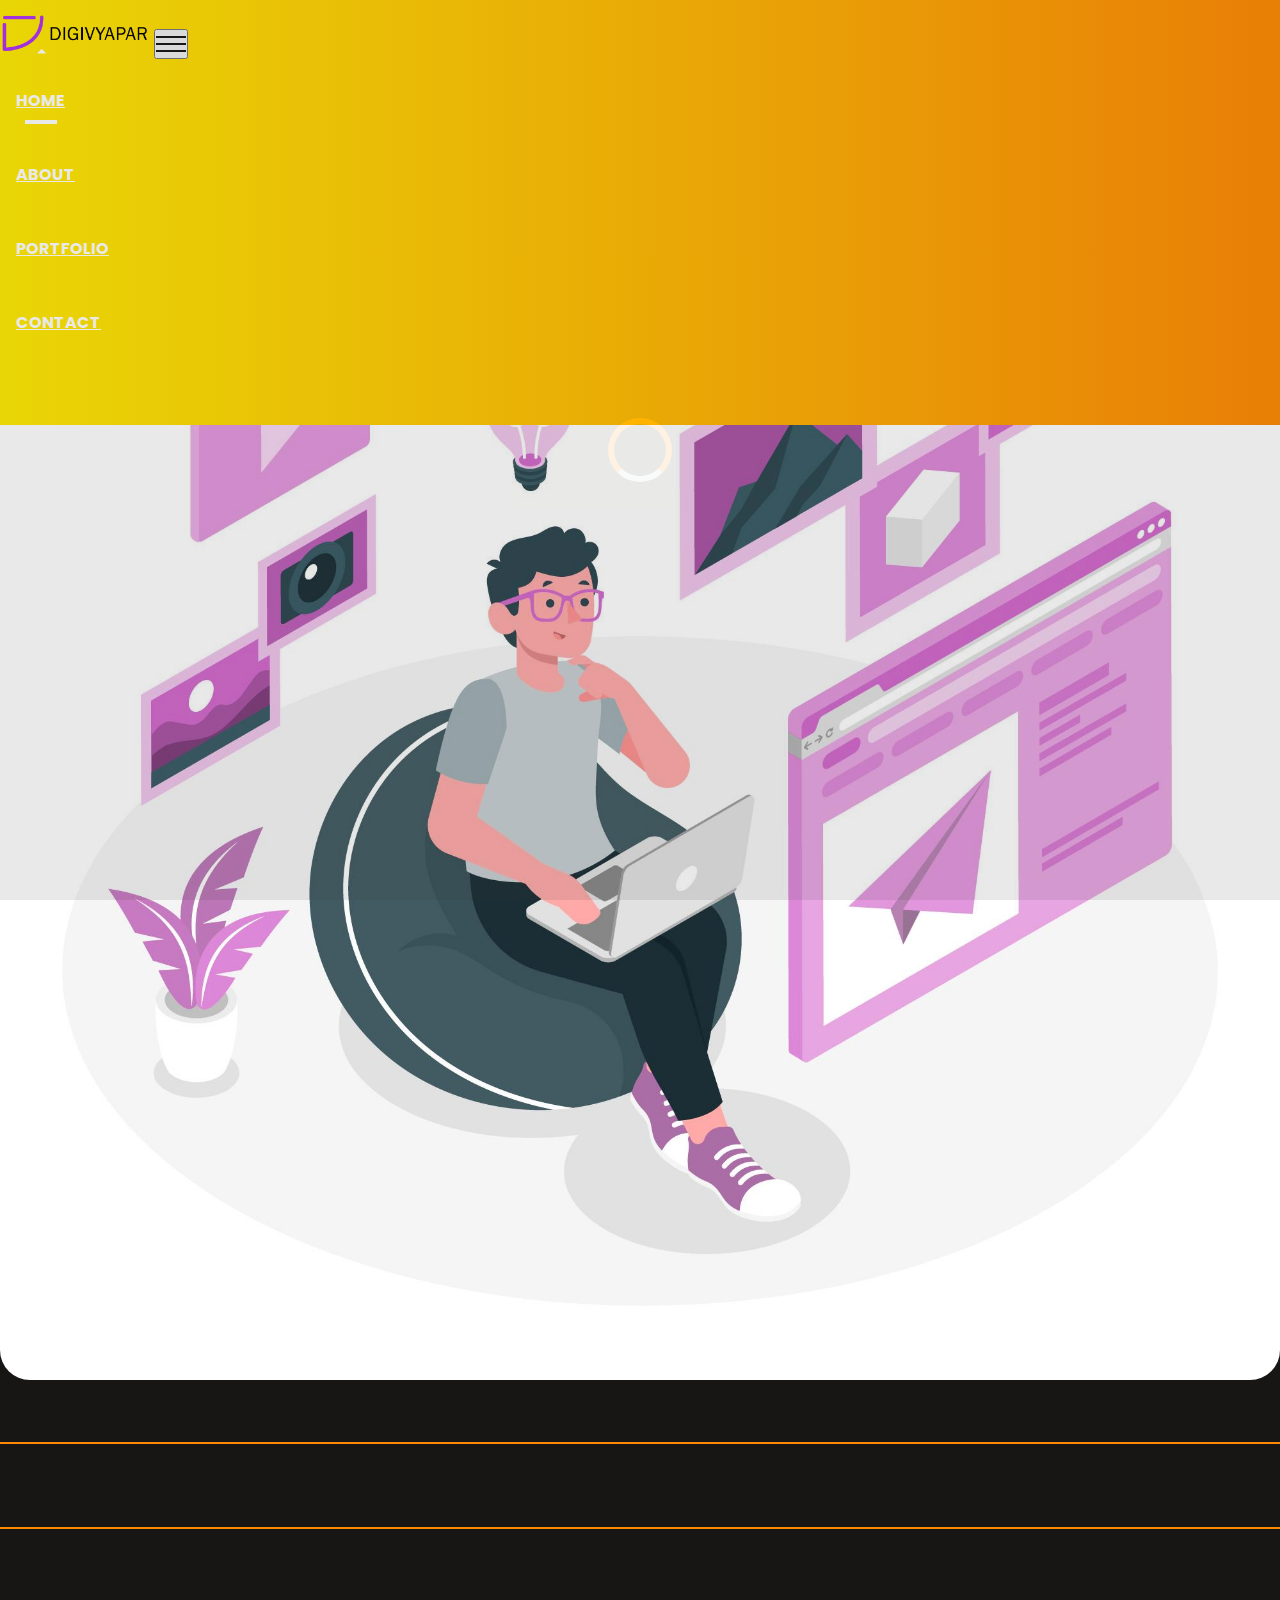
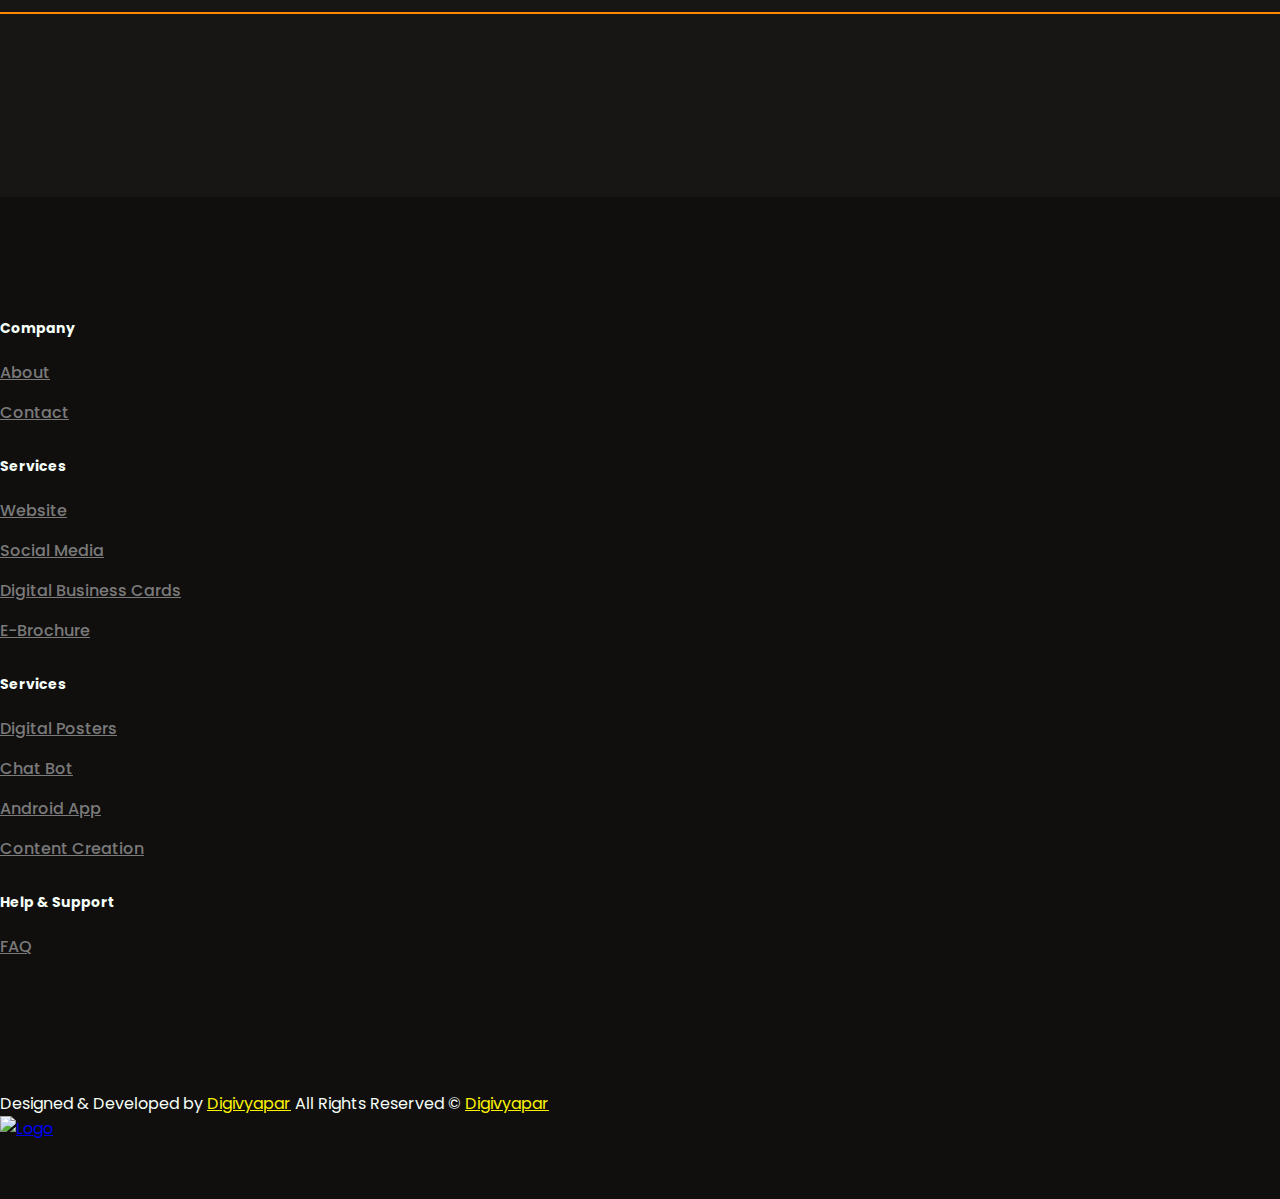
==== faq.html @ 37163faf "updated the sidebar with logos" ====
<!DOCTYPE html>
<html lang="en">
  <head>
    <!--====== Required meta tags ======-->
    <meta charset="utf-8" />
    <meta http-equiv="x-ua-compatible" content="ie=edge" />
    <meta name="description" content="" />
    <meta
      name="viewport"
      content="width=device-width, initial-scale=1, shrink-to-fit=no"
    />

    <!--====== Title ======-->
    <title>Digivyapar-FAQ</title>

    <!--====== Favicon Icon ======-->
    <link
      rel="shortcut icon"
      href="assets/images/favicon_1.png" 
      type="image/png"
    />
    <script
      src="https://kit.fontawesome.com/7c5c092daa.js"
      crossorigin="anonymous"
    ></script>

    <!--====== Bootstrap css ======-->
    <link rel="stylesheet" href="assets/css/bootstrap.min.css" />

    <!--====== Line Icons css ======-->
    <link rel="stylesheet" href="assets/css/LineIcons.css" />

    <!--====== Magnific Popup css ======-->
    <link rel="stylesheet" href="assets/css/magnific-popup.css" />

    <!--====== Slick css ======-->
    <link rel="stylesheet" href="assets/css/slick.css" />

    <!--====== Animate css ======-->
    <link rel="stylesheet" href="assets/css/animate.css" />

    <!--====== Default css ======-->
    <link rel="stylesheet" href="assets/css/default.css" />

    <!--====== Style css ======-->
    <link rel="stylesheet" href="assets/css/style.css" />

    <link rel="stylesheet" href="index.html">
  </head>

<body>
  <!--====== PRELOADER PART START ======-->
  <div class="preloader">
    <div class="loader">
      <div class="ytp-spinner">
        <div class="ytp-spinner-container">
          <div class="ytp-spinner-rotator">
            <div class="ytp-spinner-left">
              <div class="ytp-spinner-circle"></div>
            </div>
            <div class="ytp-spinner-right">
              <div class="ytp-spinner-circle"></div>
            </div>
          </div>
        </div>
      </div>
    </div>
  </div>
  <!--====== PRELOADER PART ENDS ======-->
  <!--====== NAVBAR PART START ======-->
  <section class="header-area">
    <div class="navbar-area">
      <div class="container">
        <div class="row">
          <div class="col-lg-12">
            <nav class="navbar navbar-expand-lg">
              <a class="navbar-brand" href="#">
                <img src="assets/images/logo_2.png" alt="Logo" />
              </a>
              <button
                class="navbar-toggler"
                type="button"
                data-toggle="collapse"
                data-target="#navbarEight"
                aria-controls="navbarEight"
                aria-expanded="false"
                aria-label="Toggle navigation"
              >
                <span class="toggler-icon"></span>
                <span class="toggler-icon"></span>
                <span class="toggler-icon"></span>
              </button>
              <div
                class="collapse navbar-collapse sub-menu-bar"
                id="navbarEight"
              >
                <ul class="navbar-nav ml-auto">
                  <li class="nav-item active">
                    <a class="page-scroll" href="#home">HOME</a>
                  </li>
                  <li class="nav-item">
                    <a class="page-scroll" href="#about">ABOUT</a>
                  </li>
                  <li class="nav-item">
                    <a class="page-scroll" href="#portfolio">PORTFOLIO</a>
                  </li>
                  <!--li class="nav-item">
                    <a class="page-scroll" href="#testimonial">CLIENTS</a>
                  </li-->
                  <li class="nav-item">
                    <a class="page-scroll" href="#contact">CONTACT</a>
                  </li>
                </ul>
              </div>
              <div class="navbar-btn d-none mt-15 d-lg-inline-block">
                <a class="menu-bar" href="#side-menu-right"
                  ><i class="lni-menu"></i
                ></a>
              </div>
            </nav>
            <!-- navbar -->
          </div>
        </div>
        <!-- row -->
      </div>
      <!-- container -->
    </div>

    <!--====== SAIDEBAR PART START ======-->
<div class="sidebar-right">
  <div class="sidebar-close">
    <a class="close" href="#close"><i class="lni-close"></i></a>
  </div>
  <div class="sidebar-content">
    <div class="sidebar-logo text-center">
      <a href="#"><img src="assets/images/logo_2.png" alt="Logo" /></a>
    </div>
    <!-- logo -->
    <div class="sidebar-menu">
      <ul>
        <li><a href="index.html">ABOUT</a></li>
        <li><a href="index.html">SERVICES</a></li>
        <li><a href="index.html">RESOURCES</a></li>
        <li><a href="index.html">CONTACT</a></li>
      </ul>
    </div>
    <!-- menu -->
    <div
      class="
        sidebar-social
        d-flex
        align-items-center
        justify-content-center
      ">
      <!--span>FOLLOW US</span-->
      <ul>
        <li>
  <a href="#https://twitter.com/digivyapar"><i class="lni-twitter-original"></i></a>
</li>
<li>
  <a href="#https://www.facebook.com/DigiVyapar-107279891596700"><i class="lni-facebook-filled"></i></a>
</li>
<li>
  <a href="https://www.linkedin.com/company/digivyapar"><i class="lni-linkedin-original"></i></a>
</li>
<li>
  <a href="https://www.instagram.com/digi_vyapar/"><i class="lni-instagram-original"></i
  ></a>
</li>
      </ul>
    </div>
    <!-- sidebar social -->
  </div>
  <!-- content -->
</div>
<div class="overlay-right"></div>
<!--====== SAIDEBAR PART ENDS ======-->

<section id="about" class="about-area">
  <div class="container">
    <div class="row justify-content-center">
      <div class="col-xl-6 col-lg-8">
        <div
          class="about-image text-center wow fadeInUp"
          data-wow-duration="1.5s"
          data-wow-offset="100"
        >
          <img
            class="vector"
            src="assets/images/faq_img.jpg"
            alt="services"
          />
        </div>
        <div class="section-title text-center mt-30 pb-40">
          <!--h4
            class="title wow fadeInUp"
            data-wow-duration="1.5s"
            data-wow-delay="0.6s"
          >
            The future of designing starts here
          </h4>
          <p
            class="text wow fadeInUp"
            data-wow-duration="1.5s"
            data-wow-delay="1s"
          >
            An open platform for presentations and content collaboration.
            Sign up to get early access.
          </p-->
          
          <h4 class="title wow fadeInUp"
              data-wow-duration="1.5s"
              data-wow-delay="0.6s">
              FAQ
          </h4>
          <hr class="hrline">
          <p class="text wow fadeInUp"
            data-wow-duration="1.5s"
            data-wow-delay="1s">
            <b >Do you provide an all-in-one plan that includes the website, social media, business card, everything?</b> 
            <br>Yes, we provide a package that’s an exclusive combination of all our services. We also customise the package according to the client requirements.</p>
            <hr class="hrline">
            <p class="text wow fadeInUp"
            data-wow-duration="1.5s"
            data-wow-delay="1s"> 
            <b>Do you also provide Domain & Hosting?</b> <br>Yes, we do provide domain and hosting. It is optional for the clients. You get the choice whether to have it in the package or purchase it otherwise.
          </p>
            <hr class="hrline">
            <p class="text wow fadeInUp"
            data-wow-duration="1.5s"
            data-wow-delay="1s">
            <b>Is the social media workshop complimentary if we purchase the all-in-one plan?</b> <br>As a symbol of continuous growth, we interest you with free digital marketing and social media workshop if you buy the all-in-one package.
          </p>
        </div>
        <!-- section title -->
      </div>
    </div>
  </div>
  <!-- container -->
</section>

<!--====== FOOTER FOUR PART START ======-->
<footer id="footer" class="footer-area">
  <div class="footer-widget">
    <div class="container">
      <div class="row">
        <div class="col-lg-3 col-sm-6">
          <div class="footer-link">
            <h6 class="footer-title">Company</h6>
            <ul>
              <li><a href="#about">About</a></li>
              <li><a href="#contact">Contact</a></li>
            </ul>
          </div>
          <!-- footer link -->
        </div>
        <div class="col-lg-3 col-sm-6">
          <div class="footer-link">
            <h6 class="footer-title">Services</h6>
            <ul>
              <li><a href="service.html">Website</a></li>
                  <li><a href="service.html">Social Media</a></li>
                  <li><a href="service.html">Digital Business Cards</a></li>
                  <li><a href="service.html">E-Brochure</a></li>
            </ul>
          </div>
          <!-- footer link -->
        </div>
        <div class="col-lg-3 col-sm-6">
          <div class="footer-link">
            <h6 class="footer-title">Services</h6>
            <ul>
              <li><a href="service.html">Digital Posters</a></li>
              <li><a href="service.html">Chat Bot</a></li>
              <li><a href="service.html">Android App</a></li>
              <li><a href="service.html">Content Creation</a></li>
            </ul>
          </div>
          <!-- footer link -->
        </div>
        <div class="col-lg-3 col-sm-6">
          <div class="footer-link">
            <h6 class="footer-title">Help & Support</h6>
            <ul>
              <!--li><a href="#">Support Center</a></li-->
              <li><a href="faq.html">FAQ</a></li>
            </ul>
          </div>
          <!-- footer link -->
        </div>
      </div>
      <!-- row -->
    </div>
    <!-- container -->
  </div>
  <!-- footer widget -->
  <div class="footer-copyright">
    <div class="container">
      <div class="row align-items-center">
        <div class="col-lg-5">
          <div class="copyright text-center text-lg-left mt-10">
            <p class="text">
              Designed & Developed by
              <a
                style="color: #fcf300"
                rel="nofollow"
                href="https://digivyapar.online"
              >
                Digivyapar
              </a>
              All Rights Reserved &#169;
              <a
                style="color: #fcf300"
                rel="nofollow"
                href="https://digivyapar.online"
                >Digivyapar</a
              >
            </p>
          </div>
          <!--  copyright -->
        </div>
        <div class="col-lg-2">
          <div class="footer-logo text-center mt-10">
            <a href="index.html">
              <img src="assets/images/favicon_1.png"  height="70px" alt="Logo"/>
            </a>
          </div>
          <!-- footer logo -->
        </div>
        <div class="col-lg-5">
          <ul class="social text-center text-lg-right mt-10">
            <li>
              <a href="https://facebook.com/uideckHQ"><i class="lni-facebook-filled"></i
              ></a>
            </li>
            <li>
              <a href="https://twitter.com/digivyapar"><i class="lni-twitter-original"></i
              ></a>
            </li>
            <li>
              <a href="https://instagram.com/uideckHQ"><i class="lni-instagram-original"></i
              ></a>
            </li>
            <li>
              <a href="https://www.linkedin.com/company/digivyapar"><i class="lni-linkedin-original"></i
                ></a>
            </li>
            <!--li>
              <a href=""><i class="lni lni-pinterest"></i></a>
            </li>
            <li>
              <a href=""><i class="lni lni-reddit"></i></a>
            </li-->
          </ul>
          <!-- social -->
        </div>
      </div>
      <!-- row -->
    </div>
    <!-- container -->
  </div>
  <!-- footer copyright -->
</footer>
<!--====== FOOTER FOUR PART ENDS ======-->
<!--====== BACK TOP TOP PART START ======-->
<a href="#" class="back-to-top"><i class="lni-chevron-up"></i></a>
<!--====== BACK TOP TOP PART ENDS ======-->
<!--====== PART START ======-->
<!--====== PART ENDS ======-->
<!--====== jquery js ======-->
<script src="assets/js/vendor/modernizr-3.6.0.min.js"></script>
<script src="assets/js/vendor/jquery-1.12.4.min.js"></script>
<!--====== Bootstrap js ======-->
<script src="assets/js/bootstrap.min.js"></script>
<script src="assets/js/popper.min.js"></script>
<!--====== Slick js ======-->
<script src="assets/js/slick.min.js"></script>
<!--====== Isotope js ======-->
<script src="assets/js/isotope.pkgd.min.js"></script>
<!--====== Images Loaded js ======-->
<script src="assets/js/imagesloaded.pkgd.min.js"></script>
<!--====== Magnific Popup js ======-->
<script src="assets/js/jquery.magnific-popup.min.js"></script>
<!--====== Scrolling js ======-->
<script src="assets/js/scrolling-nav.js"></script>
<script src="assets/js/jquery.easing.min.js"></script>
<!--====== wow js ======-->
<script src="assets/js/wow.min.js"></script>
<!--====== Main js ======-->
<script src="assets/js/main.js"></script>
</body>
</html>
---- assets/css/style.css ----
/*-----------------------------------------------------------------------------------

    CSS INDEX
    ===================

    01. Theme default CSS
	02. Header
    03. Hero
	04. Footer

-----------------------------------------------------------------------------------*/
/*===========================
      1. COMMON css 
===========================*/
@import url("https://fonts.googleapis.com/css?family=Poppins:300,400,500,600,700,800");
body {
  font-family: "Poppins", sans-serif;
  font-weight: normal;
  font-style: normal;
  color: #f6fff8;
  overflow-x: hidden;
}

* {
  margin: 0;
  padding: 0;
  -webkit-box-sizing: border-box;
  -moz-box-sizing: border-box;
  box-sizing: border-box;
}

img {
  max-width: 100%;
}

a:focus,
input:focus,
textarea:focus,
button:focus {
  text-decoration: none;
  outline: none;
}

a:focus,
a:hover {
  text-decoration: none;
}

i,
span,
a {
  display: inline-block;
}

h1,
h2,
h3,
h4,
h5,
h6 {
  font-family: "Poppins", sans-serif;
  font-weight: 600;
  color: #121212;
  margin: 0px;
}

h1 {
  font-size: 48px;
}

h2 {
  font-size: 36px;
}

h3 {
  font-size: 28px;
}

h4 {
  font-size: 22px;
  color: #f6fff8;
}

h5 {
  font-size: 18px;
}

h6 {
  font-size: 16px;
}

ul,
ol {
  margin: 0px;
  padding: 0px;
  list-style-type: none;
}

p {
  font-size: 16px;
  font-weight: 400;
  line-height: 24px;
  color: #f6fff8;
  margin: 0px;
}

.bg_cover {
  background-position: center center;
  background-size: cover;
  background-repeat: no-repeat;
  width: 100%;
  height: 100%;
}

.vector {
  border-radius: 30px;
}

/*==== Section Title =====*/
.section-title .title {
  font-size: 44px;
  font-weight: 500;
  color: #f6fff8;
  line-height: 55px;
}
@media (max-width: 767px) {
  .section-title .title {
    font-size: 30px;
    line-height: 35px;
  }
}
.section-title .text {
  font-size: 16px;
  line-height: 24px;
  color: #6c6c6c;
  margin-top: 24px;
}

/*===== All Preloader Style =====*/
.preloader {
  /* Body Overlay */
  position: fixed;
  top: 0;
  left: 0;
  display: table;
  height: 100%;
  width: 100%;
  /* Change Background Color */
  background: #3b3534;
  z-index: 99999;
}
.preloader .loader {
  display: table-cell;
  vertical-align: middle;
  text-align: center;
}
.preloader .loader .ytp-spinner {
  position: absolute;
  left: 50%;
  top: 50%;
  width: 64px;
  margin-left: -32px;
  z-index: 18;
  pointer-events: none;
}
.preloader .loader .ytp-spinner .ytp-spinner-container {
  pointer-events: none;
  position: absolute;
  width: 100%;
  padding-bottom: 100%;
  top: 50%;
  left: 50%;
  margin-top: -50%;
  margin-left: -50%;
  -webkit-animation: ytp-spinner-linspin 1568.23529647ms linear infinite;
  -moz-animation: ytp-spinner-linspin 1568.23529647ms linear infinite;
  -o-animation: ytp-spinner-linspin 1568.23529647ms linear infinite;
  animation: ytp-spinner-linspin 1568.23529647ms linear infinite;
}
.preloader .loader .ytp-spinner .ytp-spinner-container .ytp-spinner-rotator {
  position: absolute;
  width: 100%;
  height: 100%;
  -webkit-animation: ytp-spinner-easespin 5332ms cubic-bezier(0.4, 0, 0.2, 1)
    infinite both;
  -moz-animation: ytp-spinner-easespin 5332ms cubic-bezier(0.4, 0, 0.2, 1)
    infinite both;
  -o-animation: ytp-spinner-easespin 5332ms cubic-bezier(0.4, 0, 0.2, 1)
    infinite both;
  animation: ytp-spinner-easespin 5332ms cubic-bezier(0.4, 0, 0.2, 1) infinite
    both;
}
.preloader
  .loader
  .ytp-spinner
  .ytp-spinner-container
  .ytp-spinner-rotator
  .ytp-spinner-left {
  position: absolute;
  top: 0;
  left: 0;
  bottom: 0;
  overflow: hidden;
  right: 50%;
}
.preloader
  .loader
  .ytp-spinner
  .ytp-spinner-container
  .ytp-spinner-rotator
  .ytp-spinner-right {
  position: absolute;
  top: 0;
  right: 0;
  bottom: 0;
  overflow: hidden;
  left: 50%;
}
.preloader .loader .ytp-spinner-circle {
  box-sizing: border-box;
  position: absolute;
  width: 200%;
  height: 100%;
  border-style: solid;
  /* Spinner Color */
  border-color: #ff8800 #ff8800 #cbced1;
  border-radius: 50%;
  border-width: 6px;
}
.preloader .loader .ytp-spinner-left .ytp-spinner-circle {
  left: 0;
  right: -100%;
  border-right-color: #cbced1;
  -webkit-animation: ytp-spinner-left-spin 1333ms cubic-bezier(0.4, 0, 0.2, 1)
    infinite both;
  -moz-animation: ytp-spinner-left-spin 1333ms cubic-bezier(0.4, 0, 0.2, 1)
    infinite both;
  -o-animation: ytp-spinner-left-spin 1333ms cubic-bezier(0.4, 0, 0.2, 1)
    infinite both;
  animation: ytp-spinner-left-spin 1333ms cubic-bezier(0.4, 0, 0.2, 1) infinite
    both;
}
.preloader .loader .ytp-spinner-right .ytp-spinner-circle {
  left: -100%;
  right: 0;
  border-left-color: #cbced1;
  -webkit-animation: ytp-right-spin 1333ms cubic-bezier(0.4, 0, 0.2, 1) infinite
    both;
  -moz-animation: ytp-right-spin 1333ms cubic-bezier(0.4, 0, 0.2, 1) infinite
    both;
  -o-animation: ytp-right-spin 1333ms cubic-bezier(0.4, 0, 0.2, 1) infinite both;
  animation: ytp-right-spin 1333ms cubic-bezier(0.4, 0, 0.2, 1) infinite both;
}

/* Preloader Animations */
@-webkit-keyframes ytp-spinner-linspin {
  to {
    -webkit-transform: rotate(360deg);
    -moz-transform: rotate(360deg);
    -ms-transform: rotate(360deg);
    -o-transform: rotate(360deg);
    transform: rotate(360deg);
  }
}
@keyframes ytp-spinner-linspin {
  to {
    -webkit-transform: rotate(360deg);
    -moz-transform: rotate(360deg);
    -ms-transform: rotate(360deg);
    -o-transform: rotate(360deg);
    transform: rotate(360deg);
  }
}
@-webkit-keyframes ytp-spinner-easespin {
  12.5% {
    -webkit-transform: rotate(135deg);
    -moz-transform: rotate(135deg);
    -ms-transform: rotate(135deg);
    -o-transform: rotate(135deg);
    transform: rotate(135deg);
  }
  25% {
    -webkit-transform: rotate(270deg);
    -moz-transform: rotate(270deg);
    -ms-transform: rotate(270deg);
    -o-transform: rotate(270deg);
    transform: rotate(270deg);
  }
  37.5% {
    -webkit-transform: rotate(405deg);
    -moz-transform: rotate(405deg);
    -ms-transform: rotate(405deg);
    -o-transform: rotate(405deg);
    transform: rotate(405deg);
  }
  50% {
    -webkit-transform: rotate(540deg);
    -moz-transform: rotate(540deg);
    -ms-transform: rotate(540deg);
    -o-transform: rotate(540deg);
    transform: rotate(540deg);
  }
  62.5% {
    -webkit-transform: rotate(675deg);
    -moz-transform: rotate(675deg);
    -ms-transform: rotate(675deg);
    -o-transform: rotate(675deg);
    transform: rotate(675deg);
  }
  75% {
    -webkit-transform: rotate(810deg);
    -moz-transform: rotate(810deg);
    -ms-transform: rotate(810deg);
    -o-transform: rotate(810deg);
    transform: rotate(810deg);
  }
  87.5% {
    -webkit-transform: rotate(945deg);
    -moz-transform: rotate(945deg);
    -ms-transform: rotate(945deg);
    -o-transform: rotate(945deg);
    transform: rotate(945deg);
  }
  to {
    -webkit-transform: rotate(1080deg);
    -moz-transform: rotate(1080deg);
    -ms-transform: rotate(1080deg);
    -o-transform: rotate(1080deg);
    transform: rotate(1080deg);
  }
}
@keyframes ytp-spinner-easespin {
  12.5% {
    -webkit-transform: rotate(135deg);
    -moz-transform: rotate(135deg);
    -ms-transform: rotate(135deg);
    -o-transform: rotate(135deg);
    transform: rotate(135deg);
  }
  25% {
    -webkit-transform: rotate(270deg);
    -moz-transform: rotate(270deg);
    -ms-transform: rotate(270deg);
    -o-transform: rotate(270deg);
    transform: rotate(270deg);
  }
  37.5% {
    -webkit-transform: rotate(405deg);
    -moz-transform: rotate(405deg);
    -ms-transform: rotate(405deg);
    -o-transform: rotate(405deg);
    transform: rotate(405deg);
  }
  50% {
    -webkit-transform: rotate(540deg);
    -moz-transform: rotate(540deg);
    -ms-transform: rotate(540deg);
    -o-transform: rotate(540deg);
    transform: rotate(540deg);
  }
  62.5% {
    -webkit-transform: rotate(675deg);
    -moz-transform: rotate(675deg);
    -ms-transform: rotate(675deg);
    -o-transform: rotate(675deg);
    transform: rotate(675deg);
  }
  75% {
    -webkit-transform: rotate(810deg);
    -moz-transform: rotate(810deg);
    -ms-transform: rotate(810deg);
    -o-transform: rotate(810deg);
    transform: rotate(810deg);
  }
  87.5% {
    -webkit-transform: rotate(945deg);
    -moz-transform: rotate(945deg);
    -ms-transform: rotate(945deg);
    -o-transform: rotate(945deg);
    transform: rotate(945deg);
  }
  to {
    -webkit-transform: rotate(1080deg);
    -moz-transform: rotate(1080deg);
    -ms-transform: rotate(1080deg);
    -o-transform: rotate(1080deg);
    transform: rotate(1080deg);
  }
}
@-webkit-keyframes ytp-spinner-left-spin {
  0% {
    -webkit-transform: rotate(130deg);
    -moz-transform: rotate(130deg);
    -ms-transform: rotate(130deg);
    -o-transform: rotate(130deg);
    transform: rotate(130deg);
  }
  50% {
    -webkit-transform: rotate(-5deg);
    -moz-transform: rotate(-5deg);
    -ms-transform: rotate(-5deg);
    -o-transform: rotate(-5deg);
    transform: rotate(-5deg);
  }
  to {
    -webkit-transform: rotate(130deg);
    -moz-transform: rotate(130deg);
    -ms-transform: rotate(130deg);
    -o-transform: rotate(130deg);
    transform: rotate(130deg);
  }
}
@keyframes ytp-spinner-left-spin {
  0% {
    -webkit-transform: rotate(130deg);
    -moz-transform: rotate(130deg);
    -ms-transform: rotate(130deg);
    -o-transform: rotate(130deg);
    transform: rotate(130deg);
  }
  50% {
    -webkit-transform: rotate(-5deg);
    -moz-transform: rotate(-5deg);
    -ms-transform: rotate(-5deg);
    -o-transform: rotate(-5deg);
    transform: rotate(-5deg);
  }
  to {
    -webkit-transform: rotate(130deg);
    -moz-transform: rotate(130deg);
    -ms-transform: rotate(130deg);
    -o-transform: rotate(130deg);
    transform: rotate(130deg);
  }
}
@-webkit-keyframes ytp-right-spin {
  0% {
    -webkit-transform: rotate(-130deg);
    -moz-transform: rotate(-130deg);
    -ms-transform: rotate(-130deg);
    -o-transform: rotate(-130deg);
    transform: rotate(-130deg);
  }
  50% {
    -webkit-transform: rotate(5deg);
    -moz-transform: rotate(5deg);
    -ms-transform: rotate(5deg);
    -o-transform: rotate(5deg);
    transform: rotate(5deg);
  }
  to {
    -webkit-transform: rotate(-130deg);
    -moz-transform: rotate(-130deg);
    -ms-transform: rotate(-130deg);
    -o-transform: rotate(-130deg);
    transform: rotate(-130deg);
  }
}
@keyframes ytp-right-spin {
  0% {
    -webkit-transform: rotate(-130deg);
    -moz-transform: rotate(-130deg);
    -ms-transform: rotate(-130deg);
    -o-transform: rotate(-130deg);
    transform: rotate(-130deg);
  }
  50% {
    -webkit-transform: rotate(5deg);
    -moz-transform: rotate(5deg);
    -ms-transform: rotate(5deg);
    -o-transform: rotate(5deg);
    transform: rotate(5deg);
  }
  to {
    -webkit-transform: rotate(-130deg);
    -moz-transform: rotate(-130deg);
    -ms-transform: rotate(-130deg);
    -o-transform: rotate(-130deg);
    transform: rotate(-130deg);
  }
}
/*===========================
       2.BUTTON css 
===========================*/
.main-btn {
  display: inline-block;
  font-weight: 700;
  text-align: center;
  white-space: nowrap;
  vertical-align: middle;
  -webkit-user-select: none;
  -moz-user-select: none;
  -ms-user-select: none;
  user-select: none;
  border: 2px solid transparent;
  padding: 0 32px;
  font-size: 16px;
  line-height: 46px;
  color: #666;
  cursor: pointer;
  z-index: 5;
  -webkit-transition: all 0.4s ease-out 0s;
  -moz-transition: all 0.4s ease-out 0s;
  -ms-transition: all 0.4s ease-out 0s;
  -o-transition: all 0.4s ease-out 0s;
  transition: all 0.4s ease-out 0s;
  position: relative;
  text-transform: uppercase;
}
@media (max-width: 767px) {
  .main-btn {
    font-size: 14px;
    padding: 0 20px;
    line-height: 40px;
  }
}

/*===== Rounded Buttons =====*/
.rounded-buttons ul li {
  display: inline-block;
  margin-left: 18px;
  margin-top: 20px;
}
@media (max-width: 767px) {
  .rounded-buttons ul li {
    margin-left: 0;
  }
}
.rounded-buttons ul li:first-child {
  margin-left: 0;
}
.rounded-buttons .main-btn {
  border-radius: 50px;
}
.rounded-buttons .rounded-one {
  border-color: #ff8800;
  color: #ff8800;
}
.rounded-buttons .rounded-one:hover {
  background-color: rgba(56, 249, 215, 0.4);
}
.rounded-buttons .rounded-two {
  color: #fff;
  background-color: #ff8800;
  border-color: #ff8800;
}
.rounded-buttons .rounded-two:hover {
  background-color: rgba(56, 249, 215, 0.4);
  border-color: rgba(56, 249, 215, 0.4);
}
.rounded-buttons .rounded-three {
  overflow: hidden;
  line-height: 52px;
  background: -webkit-linear-gradient(
    left,
    #ffea00 0%,
    #ff8800 50%,
    #ffea00 100%
  );
  background: -o-linear-gradient(left, #ffea00 0%, #ff8800 50%, #ffea00 100%);
  background: linear-gradient(to right, #ffea00 0%, #ff8800 50%, #ffea00 100%);
  background-size: 200% auto;
  color: #fff;
  border: 0;
  -webkit-transition: all 0.1s ease-out 0s;
  -moz-transition: all 0.1s ease-out 0s;
  -ms-transition: all 0.1s ease-out 0s;
  -o-transition: all 0.1s ease-out 0s;
  transition: all 0.1s ease-out 0s;
}
@media only screen and (min-width: 768px) and (max-width: 991px) {
  .rounded-buttons .rounded-three {
    line-height: 44px;
  }
}
@media (max-width: 767px) {
  .rounded-buttons .rounded-three {
    line-height: 44px;
  }
}
.rounded-buttons .rounded-three:hover {
  background-position: right center;
}
.rounded-buttons .rounded-four {
  border-color: #ff8800;
  padding-left: 60px;
}
@media (max-width: 767px) {
  .rounded-buttons .rounded-four {
    padding-left: 40px;
  }
}
.rounded-buttons .rounded-four span {
  position: absolute;
  top: 50%;
  -webkit-transform: translateY(-50%);
  -moz-transform: translateY(-50%);
  -ms-transform: translateY(-50%);
  -o-transform: translateY(-50%);
  transform: translateY(-50%);
  overflow: hidden;
  left: 30px;
  line-height: normal;
}
@media (max-width: 767px) {
  .rounded-buttons .rounded-four span {
    left: 15px;
  }
}
.rounded-buttons .rounded-four:hover {
  color: #fff;
  background-color: #ff8800;
}
.rounded-buttons .rounded-four:hover i {
  -webkit-animation: iconTranslateY 0.5s forwards;
  -moz-animation: iconTranslateY 0.5s forwards;
  -o-animation: iconTranslateY 0.5s forwards;
  animation: iconTranslateY 0.5s forwards;
}
.rounded-buttons .rounded-five {
  color: #fff;
  background-color: #ff8800;
  border-color: #ff8800;
  padding-left: 60px;
}
@media (max-width: 767px) {
  .rounded-buttons .rounded-five {
    padding-left: 40px;
  }
}
.rounded-buttons .rounded-five span {
  position: absolute;
  top: 50%;
  -webkit-transform: translateY(-50%);
  -moz-transform: translateY(-50%);
  -ms-transform: translateY(-50%);
  -o-transform: translateY(-50%);
  transform: translateY(-50%);
  overflow: hidden;
  left: 30px;
  line-height: normal;
}
@media (max-width: 767px) {
  .rounded-buttons .rounded-five span {
    left: 15px;
  }
}
.rounded-buttons .rounded-five:hover {
  color: #ff8800;
  background-color: transparent;
}
.rounded-buttons .rounded-five:hover i {
  -webkit-animation: iconTranslateY 0.5s forwards;
  -moz-animation: iconTranslateY 0.5s forwards;
  -o-animation: iconTranslateY 0.5s forwards;
  animation: iconTranslateY 0.5s forwards;
}
.rounded-buttons .rounded-six {
  padding-right: 60px;
  overflow: hidden;
  line-height: 52px;
  background: -webkit-linear-gradient(
    left,
    #ffea00 0%,
    #ff8800 50%,
    #ffea00 100%
  );
  background: -o-linear-gradient(left, #ffea00 0%, #ff8800 50%, #ffea00 100%);
  background: linear-gradient(to right, #ffea00 0%, #ff8800 50%, #ffea00 100%);
  background-size: 200% auto;
  color: #fff;
  border: 0;
}
@media only screen and (min-width: 768px) and (max-width: 991px) {
  .rounded-buttons .rounded-six {
    line-height: 44px;
  }
}
@media (max-width: 767px) {
  .rounded-buttons .rounded-six {
    padding-right: 40px;
    line-height: 44px;
  }
}
.rounded-buttons .rounded-six span {
  position: absolute;
  top: 50%;
  -webkit-transform: translateY(-50%);
  -moz-transform: translateY(-50%);
  -ms-transform: translateY(-50%);
  -o-transform: translateY(-50%);
  transform: translateY(-50%);
  overflow: hidden;
  right: 30px;
  line-height: normal;
}
@media (max-width: 767px) {
  .rounded-buttons .rounded-six span {
    right: 15px;
  }
}
.rounded-buttons .rounded-six:hover {
  background-position: right center;
}
.rounded-buttons .rounded-six:hover i {
  -webkit-animation: iconTranslateY 0.5s forwards;
  -moz-animation: iconTranslateY 0.5s forwards;
  -o-animation: iconTranslateY 0.5s forwards;
  animation: iconTranslateY 0.5s forwards;
}

@-webkit-keyframes iconTranslateY {
  49% {
    -webkit-transform: translateY(100%);
  }
  50% {
    opacity: 0;
    -webkit-transform: translateY(-100%);
  }
  51% {
    opacity: 1;
  }
}
@-moz-keyframes iconTranslateY {
  49% {
    -webkit-transform: translateY(100%);
  }
  50% {
    opacity: 0;
    -webkit-transform: translateY(-100%);
  }
  51% {
    opacity: 1;
  }
}
@keyframes iconTranslateY {
  49% {
    -webkit-transform: translateY(100%);
  }
  50% {
    opacity: 0;
    -webkit-transform: translateY(-100%);
  }
  51% {
    opacity: 1;
  }
}
/*===========================
       3.HEADER css 
===========================*/
/*===== NAVBAR EIGHT =====*/
.navbar-area {
  background: -webkit-linear-gradient(left, #ffea00 0%, #ff8800 100%);
  background: -o-linear-gradient(left, #ffea00 0%, #ff8800 100%);
  background: linear-gradient(to right, #ffea00 0%, #ff8800 100%);
  padding: 10px 0;
  position: absolute;
  top: 0;
  left: 0;
  width: 100%;
  z-index: 999;
  -webkit-transition: all 0.3s ease-out 0s;
  -moz-transition: all 0.3s ease-out 0s;
  -ms-transition: all 0.3s ease-out 0s;
  -o-transition: all 0.3s ease-out 0s;
  transition: all 0.3s ease-out 0s;
}
.navbar-area .navbar-brand img {
  max-width: 150px;
}
@media only screen and (min-width: 768px) and (max-width: 991px) {
  .navbar-area {
    padding: 10px 0;
  }
}
@media (max-width: 767px) {
  .navbar-area {
    padding: 10px 0;
  }
}
.navbar-area .navbar {
  position: relative;
  padding: 0;
}
.navbar-area .navbar .navbar-toggler .toggler-icon {
  width: 30px;
  height: 2px;
  background-color: #121212;
  margin: 5px 0;
  display: block;
  position: relative;
  -webkit-transition: all 0.3s ease-out 0s;
  -moz-transition: all 0.3s ease-out 0s;
  -ms-transition: all 0.3s ease-out 0s;
  -o-transition: all 0.3s ease-out 0s;
  transition: all 0.3s ease-out 0s;
}
.navbar-area .navbar .navbar-toggler.active .toggler-icon:nth-of-type(1) {
  -webkit-transform: rotate(45deg);
  -moz-transform: rotate(45deg);
  -ms-transform: rotate(45deg);
  -o-transform: rotate(45deg);
  transform: rotate(45deg);
  top: 7px;
}
.navbar-area .navbar .navbar-toggler.active .toggler-icon:nth-of-type(2) {
  opacity: 0;
}
.navbar-area .navbar .navbar-toggler.active .toggler-icon:nth-of-type(3) {
  -webkit-transform: rotate(135deg);
  -moz-transform: rotate(135deg);
  -ms-transform: rotate(135deg);
  -o-transform: rotate(135deg);
  transform: rotate(135deg);
  top: -7px;
}
@media only screen and (min-width: 768px) and (max-width: 991px) {
  .navbar-area .navbar .navbar-collapse {
    position: absolute;
    top: 108%;
    left: 0;
    width: 100%;
    background-color: #181615;
    z-index: 8;
    padding: 10px 16px;
    -webkit-box-shadow: 0 3px 6px 0 rgba(0, 0, 0, 0.16);
    -moz-box-shadow: 0 3px 6px 0 rgba(0, 0, 0, 0.16);
    box-shadow: 0 3px 6px 0 rgba(0, 0, 0, 0.16);
  }
}
@media (max-width: 767px) {
  .navbar-area .navbar .navbar-collapse {
    position: absolute;
    top: 108%;
    left: 0;
    width: 100%;
    background-color: #181615;
    z-index: 8;
    padding: 10px 16px;
    -webkit-box-shadow: 0 3px 6px 0 rgba(0, 0, 0, 0.16);
    -moz-box-shadow: 0 3px 6px 0 rgba(0, 0, 0, 0.16);
    box-shadow: 0 3px 6px 0 rgba(0, 0, 0, 0.16);
  }
}
.navbar-area .navbar .navbar-nav {
  margin-right: 24px;
}
@media only screen and (min-width: 768px) and (max-width: 991px) {
  .navbar-area .navbar .navbar-nav {
    margin-right: 0;
  }
}
@media (max-width: 767px) {
  .navbar-area .navbar .navbar-nav {
    margin-right: 0;
  }
}
.navbar-area .navbar .navbar-nav .nav-item {
  position: relative;
}
.navbar-area .navbar .navbar-nav .nav-item a {
  font-size: 16px;
  line-height: 24px;
  font-weight: 700;
  padding: 11px 16px;
  color: #fff;
  text-transform: uppercase;
  position: relative;
  border-radius: 5px;
  -webkit-transition: all 0.3s ease-out 0s;
  -moz-transition: all 0.3s ease-out 0s;
  -ms-transition: all 0.3s ease-out 0s;
  -o-transition: all 0.3s ease-out 0s;
  transition: all 0.3s ease-out 0s;
  margin: 14px 0;
}
@media only screen and (min-width: 768px) and (max-width: 991px) {
  .navbar-area .navbar .navbar-nav .nav-item a {
    padding: 10px 0;
    display: block;
    border: 0;
    margin: 0;
  }
}
@media (max-width: 767px) {
  .navbar-area .navbar .navbar-nav .nav-item a {
    padding: 10px 0;
    display: block;
    border: 0;
    margin: 0;
  }
}
.navbar-area .navbar .navbar-nav .nav-item a::before {
  position: absolute;
  content: "";
  width: 32px;
  height: 4px;
  background-color: #fff;
  left: 50%;
  bottom: 0;
  -webkit-transition: all 0.3s ease-out 0s;
  -moz-transition: all 0.3s ease-out 0s;
  -ms-transition: all 0.3s ease-out 0s;
  -o-transition: all 0.3s ease-out 0s;
  transition: all 0.3s ease-out 0s;
  -webkit-transform: translateX(-50%) scaleX(0);
  -moz-transform: translateX(-50%) scaleX(0);
  -ms-transform: translateX(-50%) scaleX(0);
  -o-transform: translateX(-50%) scaleX(0);
  transform: translateX(-50%) scaleX(0);
}
@media only screen and (min-width: 768px) and (max-width: 991px) {
  .navbar-area .navbar .navbar-nav .nav-item a::before {
    display: none;
  }
}
@media (max-width: 767px) {
  .navbar-area .navbar .navbar-nav .nav-item a::before {
    display: none;
  }
}
.navbar-area .navbar .navbar-nav .nav-item.active > a::before,
.navbar-area .navbar .navbar-nav .nav-item:hover > a::before {
  -webkit-transform: translateX(-50%) scaleX(1);
  -moz-transform: translateX(-50%) scaleX(1);
  -ms-transform: translateX(-50%) scaleX(1);
  -o-transform: translateX(-50%) scaleX(1);
  transform: translateX(-50%) scaleX(1);
}
.navbar-area .navbar .navbar-nav .nav-item .sub-menu {
  position: absolute;
  right: 0;
  top: 100%;
  width: 260px;
  background-color: #fff;
  border-radius: 5px;
  opacity: 0;
  visibility: hidden;
  -webkit-transition: all 0.3s ease-out 0s;
  -moz-transition: all 0.3s ease-out 0s;
  -ms-transition: all 0.3s ease-out 0s;
  -o-transition: all 0.3s ease-out 0s;
  transition: all 0.3s ease-out 0s;
  z-index: 99;
  -webkit-box-shadow: 0 2px 6px 0 rgba(0, 0, 0, 0.16);
  -moz-box-shadow: 0 2px 6px 0 rgba(0, 0, 0, 0.16);
  box-shadow: 0 2px 6px 0 rgba(0, 0, 0, 0.16);
}
@media only screen and (min-width: 768px) and (max-width: 991px) {
  .navbar-area .navbar .navbar-nav .nav-item .sub-menu {
    position: relative !important;
    width: 100% !important;
    left: 0 !important;
    top: auto !important;
    opacity: 1 !important;
    visibility: visible !important;
    display: none;
    right: auto;
    -webkit-transform: translateX(0%);
    -moz-transform: translateX(0%);
    -ms-transform: translateX(0%);
    -o-transform: translateX(0%);
    transform: translateX(0%);
    -webkit-transition: all none ease-out 0s;
    -moz-transition: all none ease-out 0s;
    -ms-transition: all none ease-out 0s;
    -o-transition: all none ease-out 0s;
    transition: all none ease-out 0s;
    -webkit-box-shadow: none;
    -moz-box-shadow: none;
    box-shadow: none;
    text-align: left;
    border-top: 0;
  }
}
@media (max-width: 767px) {
  .navbar-area .navbar .navbar-nav .nav-item .sub-menu {
    position: relative !important;
    width: 100% !important;
    left: 0 !important;
    top: auto !important;
    opacity: 1 !important;
    visibility: visible !important;
    display: none;
    right: auto;
    -webkit-transform: translateX(0%);
    -moz-transform: translateX(0%);
    -ms-transform: translateX(0%);
    -o-transform: translateX(0%);
    transform: translateX(0%);
    -webkit-transition: all none ease-out 0s;
    -moz-transition: all none ease-out 0s;
    -ms-transition: all none ease-out 0s;
    -o-transition: all none ease-out 0s;
    transition: all none ease-out 0s;
    -webkit-box-shadow: none;
    -moz-box-shadow: none;
    box-shadow: none;
    text-align: left;
    border-top: 0;
  }
}
.navbar-area .navbar .navbar-nav .nav-item .sub-menu li {
  position: relative;
}
.navbar-area .navbar .navbar-nav .nav-item .sub-menu li .sub-nav-toggler {
  color: #121212;
  -webkit-transition: all 0.3s ease-out 0s;
  -moz-transition: all 0.3s ease-out 0s;
  -ms-transition: all 0.3s ease-out 0s;
  -o-transition: all 0.3s ease-out 0s;
  transition: all 0.3s ease-out 0s;
}
.navbar-area .navbar .navbar-nav .nav-item .sub-menu li a {
  display: block;
  padding: 8px 24px;
  position: relative;
  color: #121212;
  -webkit-transition: all 0.3s ease-out 0s;
  -moz-transition: all 0.3s ease-out 0s;
  -ms-transition: all 0.3s ease-out 0s;
  -o-transition: all 0.3s ease-out 0s;
  transition: all 0.3s ease-out 0s;
  border-radius: 0;
  margin: 0 0;
}
.navbar-area .navbar .navbar-nav .nav-item .sub-menu li a i {
  float: right;
  font-size: 14px;
  margin-top: 5px;
}
@media only screen and (min-width: 768px) and (max-width: 991px) {
  .navbar-area .navbar .navbar-nav .nav-item .sub-menu li a i {
    display: none;
  }
}
@media (max-width: 767px) {
  .navbar-area .navbar .navbar-nav .nav-item .sub-menu li a i {
    display: none;
  }
}
.navbar-area .navbar .navbar-nav .nav-item .sub-menu li a .sub-nav-toggler i {
  display: inline-block;
}
.navbar-area .navbar .navbar-nav .nav-item .sub-menu li a::after {
  position: absolute;
  content: "";
  top: 0;
  left: 0px;
  width: 100%;
  height: 100%;
  border-radius: 5px;
  background: -webkit-linear-gradient(left, #0067f4 0%, #2bdbdc 100%);
  background: -o-linear-gradient(left, #0067f4 0%, #2bdbdc 100%);
  background: linear-gradient(to right, #0067f4 0%, #2bdbdc 100%);
  opacity: 0;
  -webkit-transition: all 0.3s ease-out 0s;
  -moz-transition: all 0.3s ease-out 0s;
  -ms-transition: all 0.3s ease-out 0s;
  -o-transition: all 0.3s ease-out 0s;
  transition: all 0.3s ease-out 0s;
  z-index: -1;
}
.navbar-area .navbar .navbar-nav .nav-item .sub-menu li a::before {
  display: none;
}
.navbar-area .navbar .navbar-nav .nav-item .sub-menu li .sub-menu {
  right: auto;
  left: 100%;
  top: 0;
  opacity: 0;
  visibility: hidden;
  -webkit-transition: all 0.3s ease-out 0s;
  -moz-transition: all 0.3s ease-out 0s;
  -ms-transition: all 0.3s ease-out 0s;
  -o-transition: all 0.3s ease-out 0s;
  transition: all 0.3s ease-out 0s;
}
@media only screen and (min-width: 768px) and (max-width: 991px) {
  .navbar-area .navbar .navbar-nav .nav-item .sub-menu li .sub-menu {
    padding-left: 30px;
  }
}
@media (max-width: 767px) {
  .navbar-area .navbar .navbar-nav .nav-item .sub-menu li .sub-menu {
    padding-left: 30px;
  }
}
.navbar-area .navbar .navbar-nav .nav-item .sub-menu li:hover .sub-menu {
  opacity: 1;
  visibility: visible;
}
.navbar-area .navbar .navbar-nav .nav-item .sub-menu li:hover .sub-nav-toggler {
  color: #fff;
}
.navbar-area .navbar .navbar-nav .nav-item .sub-menu li:hover > a {
  color: #fff;
}
.navbar-area .navbar .navbar-nav .nav-item .sub-menu li:hover > a::after {
  opacity: 1;
}
.navbar-area .navbar .navbar-nav .nav-item .sub-menu li:hover > a::before {
  opacity: 1;
}
.navbar-area .navbar .navbar-nav .nav-item:hover .sub-menu {
  opacity: 1;
  visibility: visible;
}
.navbar-area .navbar .navbar-nav .nav-item .sub-nav-toggler {
  display: none;
}
@media only screen and (min-width: 768px) and (max-width: 991px) {
  .navbar-area .navbar .navbar-nav .nav-item .sub-nav-toggler {
    display: inline-block;
    position: absolute;
    top: 0;
    right: 0;
    padding: 10px 14px;
    font-size: 16px;
    background: none;
    border: 0;
    color: #181615;
  }
}
@media (max-width: 767px) {
  .navbar-area .navbar .navbar-nav .nav-item .sub-nav-toggler {
    display: inline-block;
    position: absolute;
    top: 0;
    right: 0;
    padding: 10px 14px;
    font-size: 16px;
    background: none;
    border: 0;
    color: #181615;
  }
}
@media only screen and (min-width: 768px) and (max-width: 991px) {
  .navbar-area .navbar .navbar-btn {
    position: absolute;
    right: 70px;
    top: 11px;
  }
}
@media (max-width: 767px) {
  .navbar-area .navbar .navbar-btn {
    position: absolute;
    right: 60px;
    top: 11px;
  }
}
.navbar-area .navbar .navbar-btn .menu-bar {
  font-size: 32px;
  position: relative;
  overflow: hidden;
  color: #181615;
  -webkit-transition: all 0.3s ease-out 0s;
  -moz-transition: all 0.3s ease-out 0s;
  -ms-transition: all 0.3s ease-out 0s;
  -o-transition: all 0.3s ease-out 0s;
  transition: all 0.3s ease-out 0s;
}
.navbar-area.navbar-transparent {
  background: transparent;
}
.navbar-area.navbar-transparent .navbar .navbar-toggler .toggler-icon {
  background-color: #fff;
}
.navbar-area.navbar-transparent .navbar .navbar-nav .nav-item a {
  color: #100f0e;
}
@media only screen and (min-width: 768px) and (max-width: 991px) {
  .navbar-area.navbar-transparent .navbar .navbar-nav .nav-item a {
    color: #121212;
  }
}
@media (max-width: 767px) {
  .navbar-area.navbar-transparent .navbar .navbar-nav .nav-item a {
    color: #121212;
  }
}
.navbar-area.navbar-transparent .navbar .navbar-nav .nav-item a::before {
  background-color: #ff8800;
}
.navbar-area.navbar-transparent .navbar .navbar-nav .nav-item.active a,
.navbar-area.navbar-transparent .navbar .navbar-nav .nav-item:hover a {
  color: #ff8800;
}
.navbar-area.navbar-transparent .navbar .navbar-btn .menu-bar {
  color: #181615;
}
.navbar-area.navbar-transparent .navbar .navbar-btn .menu-bar:hover {
  color: #ff8800;
}
.navbar-area.navbar-transparent.sticky {
  background-color: #181615;
}
.navbar-area.navbar-transparent.sticky .navbar .navbar-toggler .toggler-icon {
  background-color: #121212;
}
.navbar-area.navbar-transparent.sticky .navbar .navbar-nav .nav-item a {
  color: #121212;
}
.navbar-area.navbar-transparent.sticky .navbar .navbar-nav .nav-item.active a,
.navbar-area.navbar-transparent.sticky .navbar .navbar-nav .nav-item:hover a {
  color: #ff8800;
}
.navbar-area.navbar-transparent.sticky .navbar .navbar-btn .menu-bar {
  color: #121212;
}
.navbar-area.navbar-transparent.sticky .navbar .navbar-btn .menu-bar:hover {
  color: #ff8800;
}
.navbar-area.navbar-transparent-2 {
  background: transparent;
}
.navbar-area.navbar-transparent-2 .navbar .navbar-toggler .toggler-icon {
  background-color: #181615;
}
.navbar-area.navbar-transparent-2 .navbar .navbar-nav .nav-item a {
  color: #121212;
}
@media only screen and (min-width: 768px) and (max-width: 991px) {
  .navbar-area.navbar-transparent-2 .navbar .navbar-nav .nav-item a {
    color: #121212;
  }
}
@media (max-width: 767px) {
  .navbar-area.navbar-transparent-2 .navbar .navbar-nav .nav-item a {
    color: #121212;
  }
}
.navbar-area.navbar-transparent-2 .navbar .navbar-nav .nav-item a::before {
  background-color: #ff8800;
}
.navbar-area.navbar-transparent-2 .navbar .navbar-nav .nav-item.active a,
.navbar-area.navbar-transparent-2 .navbar .navbar-nav .nav-item:hover a {
  color: #ff8800;
}
.navbar-area.navbar-transparent-2 .navbar .navbar-btn .menu-bar {
  color: #181615;
}
.navbar-area.navbar-transparent-2 .navbar .navbar-btn .menu-bar:hover {
  color: #ff8800;
}
.navbar-area.navbar-transparent-2.sticky {
  background-color: #181615;
}
.navbar-area.sticky {
  position: fixed;
  -webkit-box-shadow: 0 3px 6px 0 rgba(0, 0, 0, 0.16);
  -moz-box-shadow: 0 3px 6px 0 rgba(0, 0, 0, 0.16);
  box-shadow: 0 3px 6px 0 rgba(0, 0, 0, 0.16);
  padding: 5px 0;
}

.sidebar-right {
  position: fixed;
  top: 0;
  right: 0;
  background-color: #181615;
  height: 100%;
  width: 300px;
  padding-top: 80px;
  z-index: 9999;
  -webkit-transform: translateX(100%);
  -moz-transform: translateX(100%);
  -ms-transform: translateX(100%);
  -o-transform: translateX(100%);
  transform: translateX(100%);
  -webkit-transition: all 0.3s ease-out 0s;
  -moz-transition: all 0.3s ease-out 0s;
  -ms-transition: all 0.3s ease-out 0s;
  -o-transition: all 0.3s ease-out 0s;
  transition: all 0.3s ease-out 0s;
}

.sidebar-content .sidebar-logo img {
  width: 50%;
}

.sidebar-right.open {
  -webkit-transform: translateX(0);
  -moz-transform: translateX(0);
  -ms-transform: translateX(0);
  -o-transform: translateX(0);
  transform: translateX(0);
}
@media (max-width: 767px) {
  .sidebar-right {
    width: 250px;
  }
}
.sidebar-right .sidebar-close {
  position: absolute;
  top: 30px;
  left: 30px;
}
.sidebar-right .sidebar-close .close {
  font-size: 24px;
  color: #121212;
}
.sidebar-right .sidebar-content .sidebar-menu {
  margin-top: 40px;
}
.sidebar-right .sidebar-content .sidebar-menu ul li a {
  font-size: 16px;
  line-height: 24px;
  font-weight: 700;
  padding: 11px 16px;
  color: #fff;
  text-transform: uppercase;
  position: relative;
  border-radius: 5px;
  -webkit-transition: all 0.3s ease-out 0s;
  -moz-transition: all 0.3s ease-out 0s;
  -ms-transition: all 0.3s ease-out 0s;
  -o-transition: all 0.3s ease-out 0s;
  transition: all 0.3s ease-out 0s;
  border-bottom: 1px solid #cbced1;
  display: block;
}
.sidebar-right .sidebar-content .sidebar-menu ul li a:hover {
  color: #ff8800;
}
.sidebar-right .sidebar-content .sidebar-social {
  margin-top: 30px;
}
.sidebar-right .sidebar-content .sidebar-social span {
  font-size: 16px;
  line-height: 24px;
  color: #6c6c6c;
  text-transform: uppercase;
  font-weight: 700;
  margin-right: 14px;
}
.sidebar-right .sidebar-content .sidebar-social ul li {
  display: inline-block;
  margin-right: 5px;
}
.sidebar-right .sidebar-content .sidebar-social ul li a {
  font-size: 32px;
  color: #ff8800;
  -webkit-transition: all 0.3s ease-out 0s;
  -moz-transition: all 0.3s ease-out 0s;
  -ms-transition: all 0.3s ease-out 0s;
  -o-transition: all 0.3s ease-out 0s;
  transition: all 0.3s ease-out 0s;
}

.sidebar-right .sidebar-content .sidebar-social ul li a:hover {
  font-size: 32px;
  color: #fff;
  -webkit-transition: all 0.3s ease-out 0s;
  -moz-transition: all 0.3s ease-out 0s;
  -ms-transition: all 0.3s ease-out 0s;
  -o-transition: all 0.3s ease-out 0s;
  transition: all 0.3s ease-out 0s;
}

.overlay-right {
  position: fixed;
  background-color: rgba(0, 0, 0, 0.6);
  top: 0;
  left: 0;
  width: 100%;
  height: 100%;
  display: none;
  z-index: 999;
}
.overlay-right.open {
  display: block;
}

/*===== SLIDER ONE =====*/
.slider-area {
  padding-top: 94px;
}
.slider-area .bd-example .carousel .carousel-inner {
  background-color: #ff8800;
}
.slider-area .bd-example .carousel .carousel-inner .carousel-item {
  height: 700px;
}
@media only screen and (min-width: 992px) and (max-width: 1199px) {
  .slider-area .bd-example .carousel .carousel-inner .carousel-item {
    height: 600px;
  }
}
@media only screen and (min-width: 768px) and (max-width: 991px) {
  .slider-area .bd-example .carousel .carousel-inner .carousel-item {
    height: 600px;
  }
}
@media (max-width: 767px) {
  .slider-area .bd-example .carousel .carousel-inner .carousel-item {
    height: 400px;
  }
}
.slider-area
  .bd-example
  .carousel
  .carousel-inner
  .carousel-item
  .carousel-caption {
  top: 50%;
  bottom: auto;
  -webkit-transform: translateY(-50%);
  -moz-transform: translateY(-50%);
  -ms-transform: translateY(-50%);
  -o-transform: translateY(-50%);
  transform: translateY(-50%);
  width: 100%;
  left: 0;
}
.slider-area
  .bd-example
  .carousel
  .carousel-inner
  .carousel-item
  .carousel-caption
  .carousel-title {
  font-size: 44px;
  font-weight: 700;
  color: #ffea00;
  line-height: 55px;
}
@media (max-width: 767px) {
  .slider-area
    .bd-example
    .carousel
    .carousel-inner
    .carousel-item
    .carousel-caption
    .carousel-title {
    font-size: 24px;
    line-height: 32px;
  }
}
.slider-area
  .bd-example
  .carousel
  .carousel-inner
  .carousel-item
  .carousel-caption
  .carousel-btn
  li {
  display: inline-block;
  margin: 16px 8px 0;
}
@media (max-width: 767px) {
  .slider-area
    .bd-example
    .carousel
    .carousel-inner
    .carousel-item
    .carousel-caption
    .carousel-btn
    li {
    margin: 16px 3px 0;
  }
}
.slider-area
  .bd-example
  .carousel
  .carousel-inner
  .carousel-item
  .carousel-caption
  .carousel-btn
  li
  a.rounded-three {
  border: 0;
}
.slider-area
  .bd-example
  .carousel
  .carousel-inner
  .carousel-item
  .carousel-caption
  .carousel-btn
  li
  a.rounded-one {
  border-color: #ffea00;
  color: #ffea00;
}
.slider-area
  .bd-example
  .carousel
  .carousel-inner
  .carousel-item
  .carousel-caption
  .carousel-btn
  li
  a.rounded-one:hover {
  background-color: rgba(255, 255, 255, 0.3);
}
.slider-area .bd-example .carousel .carousel-control-prev,
.slider-area .bd-example .carousel .carousel-control-next {
  top: 50%;
  width: auto;
  height: auto;
  font-size: 70px;
  color: #fff;
  -webkit-transform: translateY(-50%);
  -moz-transform: translateY(-50%);
  -ms-transform: translateY(-50%);
  -o-transform: translateY(-50%);
  transform: translateY(-50%);
  bottom: auto;
  left: 0px;
  opacity: 0;
  z-index: 99;
  -webkit-transition: all 0.3s ease-out 0s;
  -moz-transition: all 0.3s ease-out 0s;
  -ms-transition: all 0.3s ease-out 0s;
  -o-transition: all 0.3s ease-out 0s;
  transition: all 0.3s ease-out 0s;
}
@media only screen and (min-width: 992px) and (max-width: 1199px) {
  .slider-area .bd-example .carousel .carousel-control-prev,
  .slider-area .bd-example .carousel .carousel-control-next {
    left: 30px;
    font-size: 50px;
  }
}
@media only screen and (min-width: 768px) and (max-width: 991px) {
  .slider-area .bd-example .carousel .carousel-control-prev,
  .slider-area .bd-example .carousel .carousel-control-next {
    left: 30px;
    font-size: 50px;
  }
}
@media (max-width: 767px) {
  .slider-area .bd-example .carousel .carousel-control-prev,
  .slider-area .bd-example .carousel .carousel-control-next {
    left: 20px;
    font-size: 20px;
  }
}
@media only screen and (min-width: 576px) and (max-width: 767px) {
  .slider-area .bd-example .carousel .carousel-control-prev,
  .slider-area .bd-example .carousel .carousel-control-next {
    font-size: 34px;
  }
}
.slider-area .bd-example .carousel .carousel-control-next {
  right: 0px;
  left: auto;
}
@media only screen and (min-width: 992px) and (max-width: 1199px) {
  .slider-area .bd-example .carousel .carousel-control-next {
    right: 40px;
  }
}
@media only screen and (min-width: 768px) and (max-width: 991px) {
  .slider-area .bd-example .carousel .carousel-control-next {
    right: 40px;
  }
}
@media (max-width: 767px) {
  .slider-area .bd-example .carousel .carousel-control-next {
    right: 20px;
  }
}
.slider-area .bd-example .carousel .carousel-indicators {
  margin-bottom: 20px;
}
.slider-area .bd-example .carousel .carousel-indicators li {
  width: 8px;
  height: 8px;
  background-color: rgba(255, 255, 255, 0.3);
  border-radius: 50px;
  border: 0;
}
.slider-area .bd-example .carousel .carousel-indicators li.active {
  width: 16px;
  background-color: #ffea00;
  border-radius: 5px;
}
.slider-area .bd-example .carousel:hover .carousel-control-prev {
  left: 70px;
  opacity: 1;
}
.slider-area .bd-example .carousel:hover .carousel-control-next {
  right: 70px;
  opacity: 1;
}

.slider-3 {
  padding-top: 0px;
}
.slider-3 .bd-example .carousel .carousel-inner .carousel-item {
  height: 850px;
}
@media only screen and (min-width: 768px) and (max-width: 991px) {
  .slider-3 .bd-example .carousel .carousel-inner .carousel-item {
    height: 650px;
  }
}
@media (max-width: 767px) {
  .slider-3 .bd-example .carousel .carousel-inner .carousel-item {
    height: 550px;
  }
}
@media only screen and (min-width: 576px) and (max-width: 767px) {
  .slider-3 .bd-example .carousel .carousel-inner .carousel-item {
    height: 650px;
  }
}

/*===== HEADER TOW =====*/
.header-hero {
  height: 850px;
  position: relative;
}
@media only screen and (min-width: 768px) and (max-width: 991px) {
  .header-hero {
    height: 700px;
  }
}
@media (max-width: 767px) {
  .header-hero {
    height: 650px;
  }
}
.header-hero::before {
  position: absolute;
  content: "";
  top: 0;
  left: 0;
  width: 100%;
  height: 100%;
  background: -webkit-linear-gradient(
    rgba(232, 237, 255, 0.9),
    rgba(239, 254, 255, 0.9) 50%,
    rgba(254, 255, 244, 0.3) 68%,
    rgba(255, 255, 255, 0.12)
  );
  background: -o-linear-gradient(
    rgba(232, 237, 255, 0.9),
    rgba(239, 254, 255, 0.9) 50%,
    rgba(254, 255, 244, 0.3) 68%,
    rgba(255, 255, 255, 0.12)
  );
  background: linear-gradient(
    rgba(232, 237, 255, 0.9),
    rgba(239, 254, 255, 0.9) 50%,
    rgba(254, 255, 244, 0.3) 68%,
    rgba(255, 255, 255, 0.12)
  );
}
.header-hero .header-content {
  padding-top: 195px;
  position: relative;
  z-index: 9;
}
@media only screen and (min-width: 768px) and (max-width: 991px) {
  .header-hero .header-content {
    padding-top: 130px;
  }
}
@media (max-width: 767px) {
  .header-hero .header-content {
    padding-top: 120px;
  }
}
.header-hero .header-content .header-title {
  font-size: 44px;
  line-height: 55px;
  color: #121212;
  font-weight: 600;
}
@media (max-width: 767px) {
  .header-hero .header-content .header-title {
    font-size: 30px;
    line-height: 40px;
  }
}
.header-hero .header-content .text {
  font-size: 20px;
  line-height: 32px;
  color: #6c6c6c;
  margin-top: 16px;
}
@media (max-width: 767px) {
  .header-hero .header-content .text {
    font-size: 16px;
    line-height: 24px;
  }
}
.header-hero .header-content .header-btn {
  margin-top: 22px;
}
.header-hero .header-content .header-btn li {
  display: inline-block;
  margin: 10px 10px 0;
}
.header-hero .header-content .header-btn li a.main-btn {
  border-radius: 50px;
  overflow: hidden;
  background-color: #181615;
  -webkit-box-shadow: 0 3px 6px 0 rgba(0, 0, 0, 0.16);
  -moz-box-shadow: 0 3px 6px 0 rgba(0, 0, 0, 0.16);
  box-shadow: 0 3px 6px 0 rgba(0, 0, 0, 0.16);
  border: 0;
  line-height: 50px;
}
.header-hero .header-content .header-btn li a.main-btn i {
  margin-left: 18px;
}
.header-hero .header-content .header-btn li a.main-btn.btn-two:hover {
  -webkit-box-shadow: 0 3px 25px 0 rgba(0, 0, 0, 0.16);
  -moz-box-shadow: 0 3px 25px 0 rgba(0, 0, 0, 0.16);
  box-shadow: 0 3px 25px 0 rgba(0, 0, 0, 0.16);
  color: #ff8800;
}
.header-hero .header-shape {
  position: absolute;
  bottom: 0;
  left: -6px;
  width: 102%;
}
.header-hero .header-shape img {
  width: 100%;
}

/*===========================
         4.ABOUT css 
===========================*/
.hrline {
  border: 1px solid #ff8800;
}

.services_list {
  font-size: 43px;
}

.about-area {
  position: relative;
  background-color: #181615;
  padding-top: 100px;
  padding-bottom: 100px;
}
.about-area .section-title .title {
  font-size: 44px;
  font-weight: 600;
  line-height: 55px;
  color: #f6fff8;
}
@media (max-width: 767px) {
  .about-area .section-title .title {
    font-size: 22px;
    line-height: 32px;
  }
}
@media only screen and (min-width: 576px) and (max-width: 767px) {
  .about-area .section-title .title {
    font-size: 28px;
    line-height: 38px;
  }
}
.about-area .section-title .text {
  font-size: 20px;
  line-height: 25px;
  color: #f6fff8;
  margin-top: 8px;
}
@media (max-width: 767px) {
  .about-area .section-title .text {
    font-size: 16px;
  }
}

.single-about .about-icon img {
  width: 120px;
}
@media (max-width: 767px) {
  .single-about .about-icon img {
    width: 100px;
  }
}
.single-about .about-content {
  padding-left: 30px;
}
@media (max-width: 767px) {
  .single-about .about-content {
    padding-left: 0;
    padding-top: 30px;
  }
}
@media only screen and (min-width: 576px) and (max-width: 767px) {
  .single-about .about-content {
    padding-left: 30px;
    padding-top: 0;
  }
}
.single-about .about-content .about-title {
  font-size: 20px;
  font-weight: 600;
  line-height: 25px;
  color: #f6fff8;
}
.single-about .about-content .text {
  font-size: 16px;
  color: #f6fff8;
  margin-top: 16px;
}

/*===== ABOUT 2  =====*/
.about-area-2 {
  position: relative;
  padding-top: 120px;
  padding-bottom: 120px;
}
.about-area-2 .about-image {
  position: absolute;
  width: 40%;
  height: 100%;
  top: 0;
  right: 0;
}
@media only screen and (min-width: 992px) and (max-width: 1199px) {
  .about-area-2 .about-image {
    width: 34%;
  }
}
@media only screen and (min-width: 768px) and (max-width: 991px) {
  .about-area-2 .about-image {
    position: relative;
    width: 720px;
    margin: 0 auto;
  }
}
@media (max-width: 767px) {
  .about-area-2 .about-image {
    position: relative;
    width: 100%;
    padding-left: 15px;
    padding-right: 16px;
    margin: 0 auto;
  }
}
@media only screen and (min-width: 576px) and (max-width: 767px) {
  .about-area-2 .about-image {
    position: relative;
    width: 540px;
    margin: 0 auto;
  }
}
.about-area-2 .about-image .image {
  max-width: 580px;
  width: 100%;
}
@media only screen and (min-width: 768px) and (max-width: 991px) {
  .about-area-2 .about-image .image {
    margin: 0 auto;
    padding-top: 50px;
  }
}
@media (max-width: 767px) {
  .about-area-2 .about-image .image {
    margin: 0 auto;
    padding-top: 50px;
  }
}
.about-area-2 .about-image .image img {
  width: 100%;
}

.about-content-2 {
  position: relative;
  z-index: 9;
}
.about-content-2 .about-icon i {
  font-size: 64px;
  color: #ff8800;
}
.about-content-2 .about-content {
  padding-left: 15px;
}
@media (max-width: 767px) {
  .about-content-2 .about-content {
    padding-left: 0;
    padding-top: 15px;
  }
}
@media only screen and (min-width: 576px) and (max-width: 767px) {
  .about-content-2 .about-content {
    padding-left: 15px;
    padding-top: 0;
  }
}
.about-content-2 .about-content .about-title {
  font-size: 24px;
  font-weight: 500;
  line-height: 30px;
  color: #f6fff8;
}
.about-content-2 .about-content .text {
  font-size: 14px;
  line-height: 20px;
  color: #121212;
  margin-top: 8px;
}

/*===== ABOUT 3 =====*/
.about-area-3 {
  background-color: #181615;
  padding-top: 50px;
  padding-bottom: 100px;
}
.about-area-3 .image {
  width: 100%;
}
.about-area-3 .about-content .sub-title {
  color: #121212;
  font-size: 24px;
  line-height: 30px;
  font-weight: 700;
  text-transform: uppercase;
}
@media only screen and (min-width: 992px) and (max-width: 1199px) {
  .about-area-3 .about-content .sub-title {
    font-size: 20px;
  }
}
@media (max-width: 767px) {
  .about-area-3 .about-content .sub-title {
    font-size: 20px;
  }
}
.about-area-3 .about-content .about-title {
  font-size: 44px;
  font-weight: 500;
  line-height: 55px;
  color: #121212;
  margin-top: 16px;
}
@media only screen and (min-width: 992px) and (max-width: 1199px) {
  .about-area-3 .about-content .about-title {
    font-size: 38px;
    line-height: 45px;
  }
}
@media (max-width: 767px) {
  .about-area-3 .about-content .about-title {
    font-size: 32px;
    line-height: 35px;
  }
}
.about-area-3 .about-content .text {
  color: #6c6c6c;
  font-size: 20px;
  font-weight: 500;
  margin-top: 16px;
  line-height: 25px;
}
@media only screen and (min-width: 992px) and (max-width: 1199px) {
  .about-area-3 .about-content .text {
    font-size: 18px;
  }
}
@media (max-width: 767px) {
  .about-area-3 .about-content .text {
    font-size: 16px;
    line-height: 24px;
  }
}
.about-area-3.about-area-bg-3 {
  background-color: #181615;
}

/*===========================
      19.portfolio css 
===========================*/
.portfolio-area {
  padding-top: 90px;
  padding-bottom: 100px;
  background-color: #100f0e;
}

.portfolio-menu ul li {
  font-size: 16px;
  font-weight: 700;
  color: #2b2928;
  line-height: 48px;
  padding: 0 30px;
  position: relative;
  display: inline-block;
  z-index: 5;
  -webkit-transition: all 0.3s ease-out 0s;
  -moz-transition: all 0.3s ease-out 0s;
  -ms-transition: all 0.3s ease-out 0s;
  -o-transition: all 0.3s ease-out 0s;
  transition: all 0.3s ease-out 0s;
  cursor: pointer;
  margin: 0 2px;
}
@media only screen and (min-width: 768px) and (max-width: 991px) {
  .portfolio-menu ul li {
    font-size: 14px;
    padding: 0 26px;
  }
}
@media (max-width: 767px) {
  .portfolio-menu ul li {
    font-size: 14px;
    padding: 0 22px;
    line-height: 42px;
  }
}
.portfolio-menu ul li::before {
  position: absolute;
  content: "";
  bottom: 0;
  left: 0;
  width: 100%;
  height: 4px;
  background: -webkit-linear-gradient(left, #ffea00 0%, #ff8800 100%);
  background: -o-linear-gradient(left, #ffea00 0%, #ff8800 100%);
  background: linear-gradient(to right, #ffea00 0%, #ff8800 100%);
  z-index: -1;
  opacity: 0;
  -webkit-transition: all 0.3s ease-out 0s;
  -moz-transition: all 0.3s ease-out 0s;
  -ms-transition: all 0.3s ease-out 0s;
  -o-transition: all 0.3s ease-out 0s;
  transition: all 0.3s ease-out 0s;
  border-radius: 4px;
}
.portfolio-menu ul li:hover,
.portfolio-menu ul li.active {
  color: #ff8800;
}
.portfolio-menu ul li:hover::before,
.portfolio-menu ul li.active::before {
  opacity: 1;
}

.single-portfolio .portfolio-image {
  position: relative;
  overflow: hidden;
  border-radius: 8px;
}
.single-portfolio .portfolio-image img {
  width: 100%;
  -webkit-transition: all 0.3s ease-out 0s;
  -moz-transition: all 0.3s ease-out 0s;
  -ms-transition: all 0.3s ease-out 0s;
  -o-transition: all 0.3s ease-out 0s;
  transition: all 0.3s ease-out 0s;
}
.single-portfolio .portfolio-image .portfolio-overlay {
  position: absolute;
  top: 0;
  left: 0;
  width: 100%;
  height: 100%;
  opacity: 0;
  visibility: hidden;
  -webkit-transition: all 0.5s ease-out 0s;
  -moz-transition: all 0.5s ease-out 0s;
  -ms-transition: all 0.5s ease-out 0s;
  -o-transition: all 0.5s ease-out 0s;
  transition: all 0.5s ease-out 0s;
  background-color: rgba(0, 0, 0, 0.8);
  -webkit-transform: scale(0.95);
  -moz-transform: scale(0.95);
  -ms-transform: scale(0.95);
  -o-transform: scale(0.95);
  transform: scale(0.95);
  border-radius: 8px;
}
.single-portfolio .portfolio-image .portfolio-overlay .portfolio-content {
  padding: 16px;
}
.single-portfolio
  .portfolio-image
  .portfolio-overlay
  .portfolio-content
  .portfolio-icon {
  position: relative;
  display: inline-block;
  margin: 0 20px;
}
.single-portfolio
  .portfolio-image
  .portfolio-overlay
  .portfolio-content
  .portfolio-icon
  a {
  font-size: 48px;
  color: #ff8800;
  position: relative;
  z-index: 5;
  line-height: 50px;
}
.single-portfolio
  .portfolio-image
  .portfolio-overlay
  .portfolio-content
  .portfolio-icon
  .shape {
  position: absolute;
  top: 7px;
  left: 0;
}
.single-portfolio .portfolio-text {
  padding-top: 16px;
}
.single-portfolio .portfolio-text .portfolio-title a {
  color: #121212;
  font-size: 24px;
  line-height: 30px;
  -webkit-transition: all 0.3s ease-out 0s;
  -moz-transition: all 0.3s ease-out 0s;
  -ms-transition: all 0.3s ease-out 0s;
  -o-transition: all 0.3s ease-out 0s;
  transition: all 0.3s ease-out 0s;
}
@media only screen and (min-width: 992px) and (max-width: 1199px) {
  .single-portfolio .portfolio-text .portfolio-title a {
    font-size: 20px;
  }
}
@media (max-width: 767px) {
  .single-portfolio .portfolio-text .portfolio-title a {
    font-size: 20px;
  }
}
.single-portfolio .portfolio-text .portfolio-title a:hover {
  color: #ff8800;
}
.single-portfolio .portfolio-text .text {
  color: #121212;
  font-size: 14px;
  line-height: 20px;
  margin-top: 8px;
}
.single-portfolio:hover .portfolio-overlay {
  opacity: 1;
  visibility: visible;
}

.portfolio-2 {
  background-color: #f4f6f7;
}

/*===========================
       25.SERVICES css 
===========================*/
.services-area {
  background-color: #2f2b2a;
  padding-top: 115px;
  padding-bottom: 120px;
}

.single-services {
  background-color: #181615;
  padding: 50px 30px;
  border-radius: 5px;
  -webkit-transition: all 0.3s ease-out 0s;
  -moz-transition: all 0.3s ease-out 0s;
  -ms-transition: all 0.3s ease-out 0s;
  -o-transition: all 0.3s ease-out 0s;
  transition: all 0.3s ease-out 0s;
}
.single-services .services-icon i {
  font-size: 34px;
  color: #ff8800;
  -webkit-transition: all 0.3s ease-out 0s;
  -moz-transition: all 0.3s ease-out 0s;
  -ms-transition: all 0.3s ease-out 0s;
  -o-transition: all 0.3s ease-out 0s;
  transition: all 0.3s ease-out 0s;
}
.single-services .services-content .services-title a {
  font-size: 18px;
  color: #121212;
  margin-top: 25px;
  -webkit-transition: all 0.3s ease-out 0s;
  -moz-transition: all 0.3s ease-out 0s;
  -ms-transition: all 0.3s ease-out 0s;
  -o-transition: all 0.3s ease-out 0s;
  transition: all 0.3s ease-out 0s;
}
.single-services .services-content .text {
  margin-top: 15px;
  -webkit-transition: all 0.3s ease-out 0s;
  -moz-transition: all 0.3s ease-out 0s;
  -ms-transition: all 0.3s ease-out 0s;
  -o-transition: all 0.3s ease-out 0s;
  transition: all 0.3s ease-out 0s;
}
.single-services:hover {
  background-color: #ff8800;
  -webkit-box-shadow: 0px 5px 30px 0px rgba(254, 81, 150, 0.3);
  -moz-box-shadow: 0px 5px 30px 0px rgba(254, 81, 150, 0.3);
  box-shadow: 0px 5px 30px 0px rgba(254, 81, 150, 0.3);
}
.single-services:hover .services-icon i {
  color: #464a46;
}
.single-services:hover .services-content .services-title a {
  color: #464a46;
}
.single-services:hover .services-content .text {
  color: #464a46;
}

/*===========================
      16.PRICING css 
===========================*/
.pricing-area {
  background-color: #181615;
  padding-top: 90px;
  padding-bottom: 100px;
}

.pricing-2 {
  background-color: #2b2928;
}

.pricing-style-one {
  -webkit-box-shadow: 0 3px 6px 0 rgba(0, 0, 0, 0.16);
  -moz-box-shadow: 0 3px 6px 0 rgba(0, 0, 0, 0.16);
  box-shadow: 0 3px 6px 0 rgba(0, 0, 0, 0.16);
  padding: 24px 20px 38px;
  border-radius: 8px;
  position: relative;
  overflow: hidden;
  background-color: #c3baba;
}
.pricing-style-one .pricing-icon img {
  width: 200px;
}
.pricing-style-one .pricing-header .sub-title {
  font-size: 20px;
  font-weight: 600;
  line-height: 25px;
  color: #121212;
  position: relative;
  margin-top: 24px;
}
.pricing-style-one .pricing-header .month {
  font-size: 20px;
  font-weight: 300;
  line-height: 25px;
  color: #6c6c6c;
  margin-top: 3px;
}
.pricing-style-one .pricing-header .month .price {
  font-size: 36px;
  font-weight: 600;
  line-height: 45px;
  color: #121212;
  margin-top: 8px;
}
@media only screen and (min-width: 576px) and (max-width: 767px) {
  .pricing-style-one .pricing-header .month .price {
    font-size: 24px;
    margin-top: 32px;
    line-height: 30px;
  }
}
.pricing-style-one .pricing-list {
  margin-top: 24px;
}
.pricing-style-one .pricing-list ul li {
  font-size: 16px;
  line-height: 24px;
  color: #121212;
  margin-top: 16px;
}
@media only screen and (min-width: 992px) and (max-width: 1199px) {
  .pricing-style-one .pricing-list ul li {
    font-size: 14px;
    margin-top: 12px;
  }
}
@media (max-width: 767px) {
  .pricing-style-one .pricing-list ul li {
    font-size: 14px;
    margin-top: 12px;
  }
}
@media only screen and (min-width: 576px) and (max-width: 767px) {
  .pricing-style-one .pricing-list ul li {
    font-size: 16px;
    margin-top: 16px;
  }
}
.pricing-style-one .pricing-list ul li i {
  color: #ff8800;
  margin-right: 8px;
}
.pricing-style-one .pricing-btn {
  margin-top: 31px;
}

.pricing-style-two {
  -webkit-box-shadow: 0 3px 6px 0 rgba(0, 0, 0, 0.16);
  -moz-box-shadow: 0 3px 6px 0 rgba(0, 0, 0, 0.16);
  box-shadow: 0 3px 6px 0 rgba(0, 0, 0, 0.16);
  padding: 24px 20px;
  border-radius: 8px;
  position: relative;
  overflow: hidden;
  background-color: #fff;
}
.pricing-style-two .pricing-icon img {
  width: 112px;
}
.pricing-style-two .pricing-header {
  margin-top: 24px;
}
.pricing-style-two .pricing-header .sub-title {
  font-size: 20px;
  font-weight: 600;
  line-height: 25px;
  color: #121212;
}
.pricing-style-two .pricing-header .price {
  display: block;
  font-size: 64px;
  font-weight: 600;
  line-height: 80px;
  color: #121212;
}
@media only screen and (min-width: 992px) and (max-width: 1199px) {
  .pricing-style-two .pricing-header .price {
    font-size: 50px;
    margin-top: 16px;
  }
}
@media (max-width: 767px) {
  .pricing-style-two .pricing-header .price {
    font-size: 50px;
    margin-top: 16px;
  }
}
@media only screen and (min-width: 576px) and (max-width: 767px) {
  .pricing-style-two .pricing-header .price {
    font-size: 64px;
    margin-top: 32px;
  }
}
.pricing-style-two .pricing-header .year {
  font-size: 20px;
  font-weight: 500;
  line-height: 25px;
  color: #6c6c6c;
  margin-top: -10px;
}
.pricing-style-two .pricing-list {
  margin-top: 33px;
}
.pricing-style-two .pricing-list ul li {
  font-size: 16px;
  line-height: 24px;
  color: #121212;
  margin-top: 16px;
}
@media only screen and (min-width: 992px) and (max-width: 1199px) {
  .pricing-style-two .pricing-list ul li {
    font-size: 14px;
    margin-top: 12px;
  }
}
@media (max-width: 767px) {
  .pricing-style-two .pricing-list ul li {
    font-size: 14px;
    margin-top: 12px;
  }
}
@media only screen and (min-width: 576px) and (max-width: 767px) {
  .pricing-style-two .pricing-list ul li {
    font-size: 16px;
    margin-top: 16px;
  }
}
.pricing-style-two .pricing-list ul li i {
  color: #ff8800;
  margin-right: 8px;
}
.pricing-style-two .pricing-btn {
  margin-top: 26px;
}

/*===========================
        25.ERROR css 
===========================*/
.call-action-area {
  padding-top: 50px;
  padding-bottom: 100px;
}
.call-action-area .call-action-content .action-title {
  font-size: 32px;
  font-weight: 600;
  line-height: 40px;
  color: #121212;
}
@media (max-width: 767px) {
  .call-action-area .call-action-content .action-title {
    font-size: 24px;
    line-height: 35px;
  }
}
.call-action-area .call-action-content .text {
  font-size: 16px;
  color: #121212;
  line-height: 27px;
  margin-top: 16px;
}
.call-action-area .call-action-form {
  position: relative;
}
.call-action-area .call-action-form input {
  width: 100%;
  height: 60px;
  border: 1px solid #cbced1;
  background: none;
  padding: 0 25px;
  border-radius: 50px;
}
@media (max-width: 767px) {
  .call-action-area .call-action-form input {
    height: 50px;
  }
}
@media only screen and (min-width: 576px) and (max-width: 767px) {
  .call-action-area .call-action-form input {
    height: 60px;
  }
}
.call-action-area .call-action-form input::placeholder {
  opacity: 1;
  color: #a4a4a4;
}
.call-action-area .call-action-form input::-moz-placeholder {
  opacity: 1;
  color: #a4a4a4;
}
.call-action-area .call-action-form input::-moz-placeholder {
  opacity: 1;
  color: #a4a4a4;
}
.call-action-area .call-action-form input::-webkit-input-placeholder {
  opacity: 1;
  color: #a4a4a4;
}
.call-action-area .call-action-form input:focus {
  border-color: #ff8800;
}
.call-action-area .call-action-form .action-btn {
  position: absolute;
  top: 5px;
  right: 5px;
}
@media (max-width: 767px) {
  .call-action-area .call-action-form .action-btn .main-btn {
    width: 100%;
  }
}
@media only screen and (min-width: 576px) and (max-width: 767px) {
  .call-action-area .call-action-form .action-btn .main-btn {
    width: auto;
  }
}
@media (max-width: 767px) {
  .call-action-area .call-action-form .action-btn {
    position: relative;
    top: 0;
    right: 0;
    margin-top: 10px;
  }
}
@media only screen and (min-width: 576px) and (max-width: 767px) {
  .call-action-area .call-action-form .action-btn {
    position: absolute;
    top: 8px;
    right: 8px;
    margin-top: 0;
  }
}

.call-action-2 {
  background-color: #f4f6f7;
}

.call-action-3 {
  background: -webkit-linear-gradient(
    left,
    #ffea00 0%,
    #ff8800 50%,
    #ffea00 100%
  );
  background: -o-linear-gradient(left, #ffea00 0%, #ff8800 50%, #ffea00 100%);
  background: linear-gradient(to right, #ffea00 0%, #ff8800 50%, #ffea00 100%);
}
.call-action-3 .call-action-content .action-title {
  color: #fff;
}
.call-action-3 .call-action-content .text {
  color: #fff;
}
.call-action-3 .call-action-form input {
  color: #fff;
  border-color: #fff;
}
.call-action-3 .call-action-form input::placeholder {
  opacity: 1;
  color: #fff;
}
.call-action-3 .call-action-form input::-moz-placeholder {
  opacity: 1;
  color: #fff;
}
.call-action-3 .call-action-form input::-moz-placeholder {
  opacity: 1;
  color: #fff;
}
.call-action-3 .call-action-form input::-webkit-input-placeholder {
  opacity: 1;
  color: #fff;
}
.call-action-3 .call-action-form input:focus {
  border-color: #fff;
}
.call-action-3 .call-action-form .action-btn .main-btn {
  background-color: #fff;
  color: #ff8800;
  border-color: #fff;
}
.call-action-3 .call-action-form .action-btn .main-btn:hover {
  background-color: rgba(255, 255, 255, 0.3);
  color: #fff;
}

/*===========================
        28.ERROR css 
===========================*/
.testimonial-area {
  padding-top: 100px;
  padding-bottom: 70px;
  background-color: #100f0e;
}

.testimonial-2 {
  background-color: #2b2928;
}

.single-testimonial {
  background-color: #464a46;
  padding: 30px;
  -webkit-box-shadow: 0 0px 20px 0 rgba(0, 0, 0, 0.1);
  -moz-box-shadow: 0 0px 20px 0 rgba(0, 0, 0, 0.1);
  box-shadow: 0 0px 20px 0 rgba(0, 0, 0, 0.1);
  border-radius: 40px;
}
.single-testimonial .testimonial-image img {
  width: 240px;
  height: 250px;
  border-radius: 50%;
  display: inline-block;
}
.single-testimonial .testimonial-content {
  padding-top: 25px;
}
.single-testimonial .testimonial-content .text {
  font-size: 16px;
  line-height: 24px;
  color: #121212;
  border-bottom: 1px solid #cbced1;
  padding-bottom: 24px;
}
.single-testimonial .testimonial-content .author-name {
  font-size: 18px;
  font-weight: 600;
  color: #121212;
  margin-top: 24px;
}
.single-testimonial .testimonial-content .sub-title {
  font-size: 14px;
  line-height: 24px;
  color: #a4a4a4;
}

.testimonial-active-2 .slick-dots,
.testimonial-active .slick-dots {
  text-align: center;
}
.testimonial-active-2 .slick-dots li,
.testimonial-active .slick-dots li {
  display: inline-block;
  margin: 0 3px;
}
.testimonial-active-2 .slick-dots li button,
.testimonial-active .slick-dots li button {
  font-size: 0;
  width: 12px;
  height: 12px;
  border-radius: 50%;
  background-color: #cbced1;
  border: 0;
  cursor: pointer;
}
.testimonial-active-2 .slick-dots li.slick-active button,
.testimonial-active .slick-dots li.slick-active button {
  background-color: #ff8800;
}

.single-testimonial-4 {
  border: 2px solid #cbced1;
  padding: 25px 30px;
  border-radius: 8px;
  background-color: #fff;
}
.single-testimonial-4 .testimonial-author .author-image img {
  width: 80px;
  border-radius: 50%;
}
.single-testimonial-4 .testimonial-author .author-name {
  padding-left: 20px;
}
@media (max-width: 767px) {
  .single-testimonial-4 .testimonial-author .author-name {
    padding-left: 0;
    padding-top: 15px;
  }
}
@media only screen and (min-width: 576px) and (max-width: 767px) {
  .single-testimonial-4 .testimonial-author .author-name {
    padding-left: 20px;
    padding-top: 0;
  }
}
.single-testimonial-4 .testimonial-author .author-name .name {
  font-size: 18px;
  font-weight: 600;
  line-height: 24px;
  color: #121212;
}
.single-testimonial-4 .testimonial-author .author-name .sub-title {
  font-size: 14px;
  line-height: 24px;
  color: #a4a4a4;
}
.single-testimonial-4 .testimonial-text {
  margin-top: 25px;
}
.single-testimonial-4 .testimonial-text .text {
  font-size: 14px;
  line-height: 24px;
  color: #121212;
}

.testimonial-active-4 .slick-dots {
  text-align: center;
  margin-top: 25px;
}
.testimonial-active-4 .slick-dots li {
  display: inline-block;
  margin: 0 3px;
}
.testimonial-active-4 .slick-dots li button {
  font-size: 0;
  width: 12px;
  height: 12px;
  border-radius: 50%;
  background-color: #cbced1;
  border: 0;
  cursor: pointer;
}
.testimonial-active-4 .slick-dots li.slick-active button {
  background-color: #ff8800;
}

/*===========================
       25.CLIENT css 
===========================*/
/*===== Client Logo Two =====*/
.client-logo-area {
  padding-top: 80px;
  padding-bottom: 80px;
  background-color: #181615;
}

.client-logo-2 {
  background-color: #2b2928;
}
#client1 img {
  padding-right: 20px;
  height: 150px;
  width: 210px;
}
#client2 img {
  padding-left: 10px;
  padding-right: 20px;
  height: 150px;
}
#client3 img {
  height: 150px;
  padding-right: 20px;
}
#client4 img {
  height: 150px;
}

/*===========================
       21.BLOG css 
===========================*/
.blog-area {
  padding-top: 115px;
  padding-bottom: 120px;
}

.single-blog .blog-image img {
  width: 100%;
  border-radius: 8px;
}
.single-blog .blog-content {
  padding-top: 16px;
}
.single-blog .blog-content .blog-title a {
  font-size: 20px;
  font-weight: 600;
  line-height: 25px;
  color: #121212;
  -webkit-transition: all 0.3s ease-out 0s;
  -moz-transition: all 0.3s ease-out 0s;
  -ms-transition: all 0.3s ease-out 0s;
  -o-transition: all 0.3s ease-out 0s;
  transition: all 0.3s ease-out 0s;
}
@media only screen and (min-width: 992px) and (max-width: 1199px) {
  .single-blog .blog-content .blog-title a {
    font-size: 18px;
  }
}
@media (max-width: 767px) {
  .single-blog .blog-content .blog-title a {
    font-size: 18px;
  }
}
.single-blog .blog-content .blog-title a:hover {
  color: #ff8800;
}
.single-blog .blog-content span {
  font-size: 14px;
  line-height: 20px;
  color: #6c6c6c;
  margin-top: 8px;
  margin-right: 10px;
}
.single-blog .blog-content .text {
  font-size: 14px;
  line-height: 20px;
  color: #121212;
  margin-top: 16px;
}
.single-blog .blog-content .more {
  text-transform: uppercase;
  font-size: 16px;
  font-weight: 700;
  color: #ff8800;
  margin-top: 29px;
}

/*===========================
      20.CONTACT css 
===========================*/
.contact-area {
  padding-top: 95px;
  padding-bottom: 100px;
  background-color: #181615;
}

.form-message.error,
.form-message.success {
  font-size: 16px;
  color: #121212;
  padding: 10px 15px;
  margin-top: 15px;
  background-color: #464a46;
}
.form-message.error {
  color: #fc3832;
}

.single-contact-box {
  background-color: #464a46;
  border-radius: 8px;
  padding: 24px 35px;
  height: 255px;
}
@media (max-width: 767px) {
  .single-contact-box {
    padding: 24px 20px;
  }
}
.single-contact-box .box-icon {
  position: relative;
  display: inline-block;
}
.single-contact-box .box-icon i {
  font-size: 88px;
  position: relative;
  z-index: 5;
  color: #ff8800;
}
.single-contact-box .box-icon .shape {
  position: absolute;
  top: 0;
  left: 0;
}
.single-contact-box .box-content {
  margin-top: 24px;
}
.single-contact-box .box-content .box-title {
  font-size: 28px;
  line-height: 35px;
  color: #f6fff8;
}
.single-contact-box .box-content .text {
  font-size: 14px;
  line-height: 20px;
  color: #f6fff8;
  margin-top: 16px;
}

.contact-two .contact-title {
  font-size: 24px;
  font-weight: 600;
  color: #f6fff8;
}
.contact-two .text {
  font-size: 16px;
  line-height: 24px;
  margin-top: 16px;
  color: #6c6c6c;
}
.contact-two .contact-info {
  margin-top: 40px;
}
.contact-two .contact-info li {
  color: #6c6c6c;
  margin-top: 8px;
  font-size: 16px;
}
.contact-two .contact-info li i {
  margin-right: 5px;
  color: #f6fff8;
}

.contact-map .gmap_canvas iframe {
  width: 100%;
  height: 400px;
}

.form-group {
  margin-bottom: 0;
}

.form-input label {
  font-size: 12px;
  line-height: 18px;
  color: #6c6c6c;
  margin-bottom: 8px;
  display: inline-block;
}
.form-input .input-items {
  position: relative;
}
.form-input .input-items input,
.form-input .input-items textarea {
  width: 100%;
  height: 44px;
  border: 2px solid #a4a4a4;
  padding-left: 44px;
  padding-right: 12px;
  position: relative;
  font-size: 16px;
  color: #6c6c6c;
}
.form-input .input-items input:focus,
.form-input .input-items textarea:focus {
  border-color: #ff8800;
}
.form-input .input-items input::placeholder,
.form-input .input-items textarea::placeholder {
  color: #6c6c6c;
  opacity: 1;
}
.form-input .input-items input::-moz-placeholder,
.form-input .input-items textarea::-moz-placeholder {
  color: #6c6c6c;
  opacity: 1;
}
.form-input .input-items input::-moz-placeholder,
.form-input .input-items textarea::-moz-placeholder {
  color: #6c6c6c;
  opacity: 1;
}
.form-input .input-items input::-webkit-input-placeholder,
.form-input .input-items textarea::-webkit-input-placeholder {
  color: #6c6c6c;
  opacity: 1;
}
.form-input .input-items textarea {
  padding-top: 8px;
  height: 130px;
  resize: none;
}
.form-input .input-items i {
  position: absolute;
  top: 11px;
  left: 13px;
  font-size: 20px;
  z-index: 9;
  color: #6c6c6c;
}

/*===========================
    22.HEADER css 
===========================*/
.footer-area .footer-widget {
  padding-top: 90px;
  padding-bottom: 120px;
  background-color: #100f0e;
}
@media only screen and (min-width: 768px) and (max-width: 991px) {
  .footer-area .footer-widget {
    padding-top: 70px;
    padding-bottom: 100px;
  }
}
@media (max-width: 767px) {
  .footer-area .footer-widget {
    padding-top: 50px;
    padding-bottom: 80px;
  }
}
.footer-area .footer-widget .footer-title {
  font-size: 14px;
  font-weight: 700;
  line-height: 18px;
  color: #f6fff8;
}
.footer-area .footer-widget .footer-link {
  margin-top: 32px;
}
.footer-area .footer-widget .footer-link ul {
  margin-top: 8px;
}
.footer-area .footer-widget .footer-link ul li a {
  font-size: 16px;
  line-height: 24px;
  color: #7a7a7a;
  margin-top: 16px;
  font-weight: 500;
  -webkit-transition: all 0.3s ease-out 0s;
  -moz-transition: all 0.3s ease-out 0s;
  -ms-transition: all 0.3s ease-out 0s;
  -o-transition: all 0.3s ease-out 0s;
  transition: all 0.3s ease-out 0s;
}
.footer-area .footer-widget .footer-link ul li a:hover {
  color: #fcf300;
}
.footer-area .footer-copyright {
  padding-top: 13px;
  padding-bottom: 23px;
  background-color: #100f0e;
}
.footer-area .footer-copyright .copyright .text {
  color: #f6fff8;
}
.footer-area .footer-copyright .social li {
  display: inline-block;
  margin-right: 10px;
}
.footer-area .footer-copyright .social li:last-child {
  margin-right: 0;
}
.footer-area .footer-copyright .social li a {
  font-size: 24px;
  color: #6c6c6c;
  -webkit-transition: all 0.3s ease-out 0s;
  -moz-transition: all 0.3s ease-out 0s;
  -ms-transition: all 0.3s ease-out 0s;
  -o-transition: all 0.3s ease-out 0s;
  transition: all 0.3s ease-out 0s;
}
.footer-area .footer-copyright .social li a:hover {
  color: #fcf300;
}
.footer-area.footer-dark {
  background-color: #100f0e;
}
.footer-area.footer-dark .footer-widget .footer-title {
  color: #2b2928;
}
.footer-area.footer-dark .footer-widget .footer-link ul li a {
  color: #2b2928;
}
.footer-area.footer-dark .footer-widget .footer-link ul li a:hover {
  color: #ff8800;
}
.footer-area.footer-dark .footer-copyright .copyright .text {
  color: #2b2928;
}
.footer-area.footer-dark .footer-copyright .social li a {
  color: #2b2928;
}
.footer-area.footer-dark .footer-copyright .social li a:hover {
  color: #fcf300;
}

/*===== BACK TO TOP =====*/
.back-to-top {
  font-size: 20px;
  color: #121212;
  position: fixed;
  right: 20px;
  bottom: 20px;
  width: 45px;
  height: 45px;
  line-height: 45px;
  border-radius: 50%;
  background-color: #ff8800;
  text-align: center;
  z-index: 99;
  -webkit-transition: all 0.3s ease-out 0s;
  -moz-transition: all 0.3s ease-out 0s;
  -ms-transition: all 0.3s ease-out 0s;
  -o-transition: all 0.3s ease-out 0s;
  transition: all 0.3s ease-out 0s;
  display: none;
}
.back-to-top:hover {
  color: #121212;
  background-color: #ff8800;
}

/*# sourceMappingURL=style.css.map */
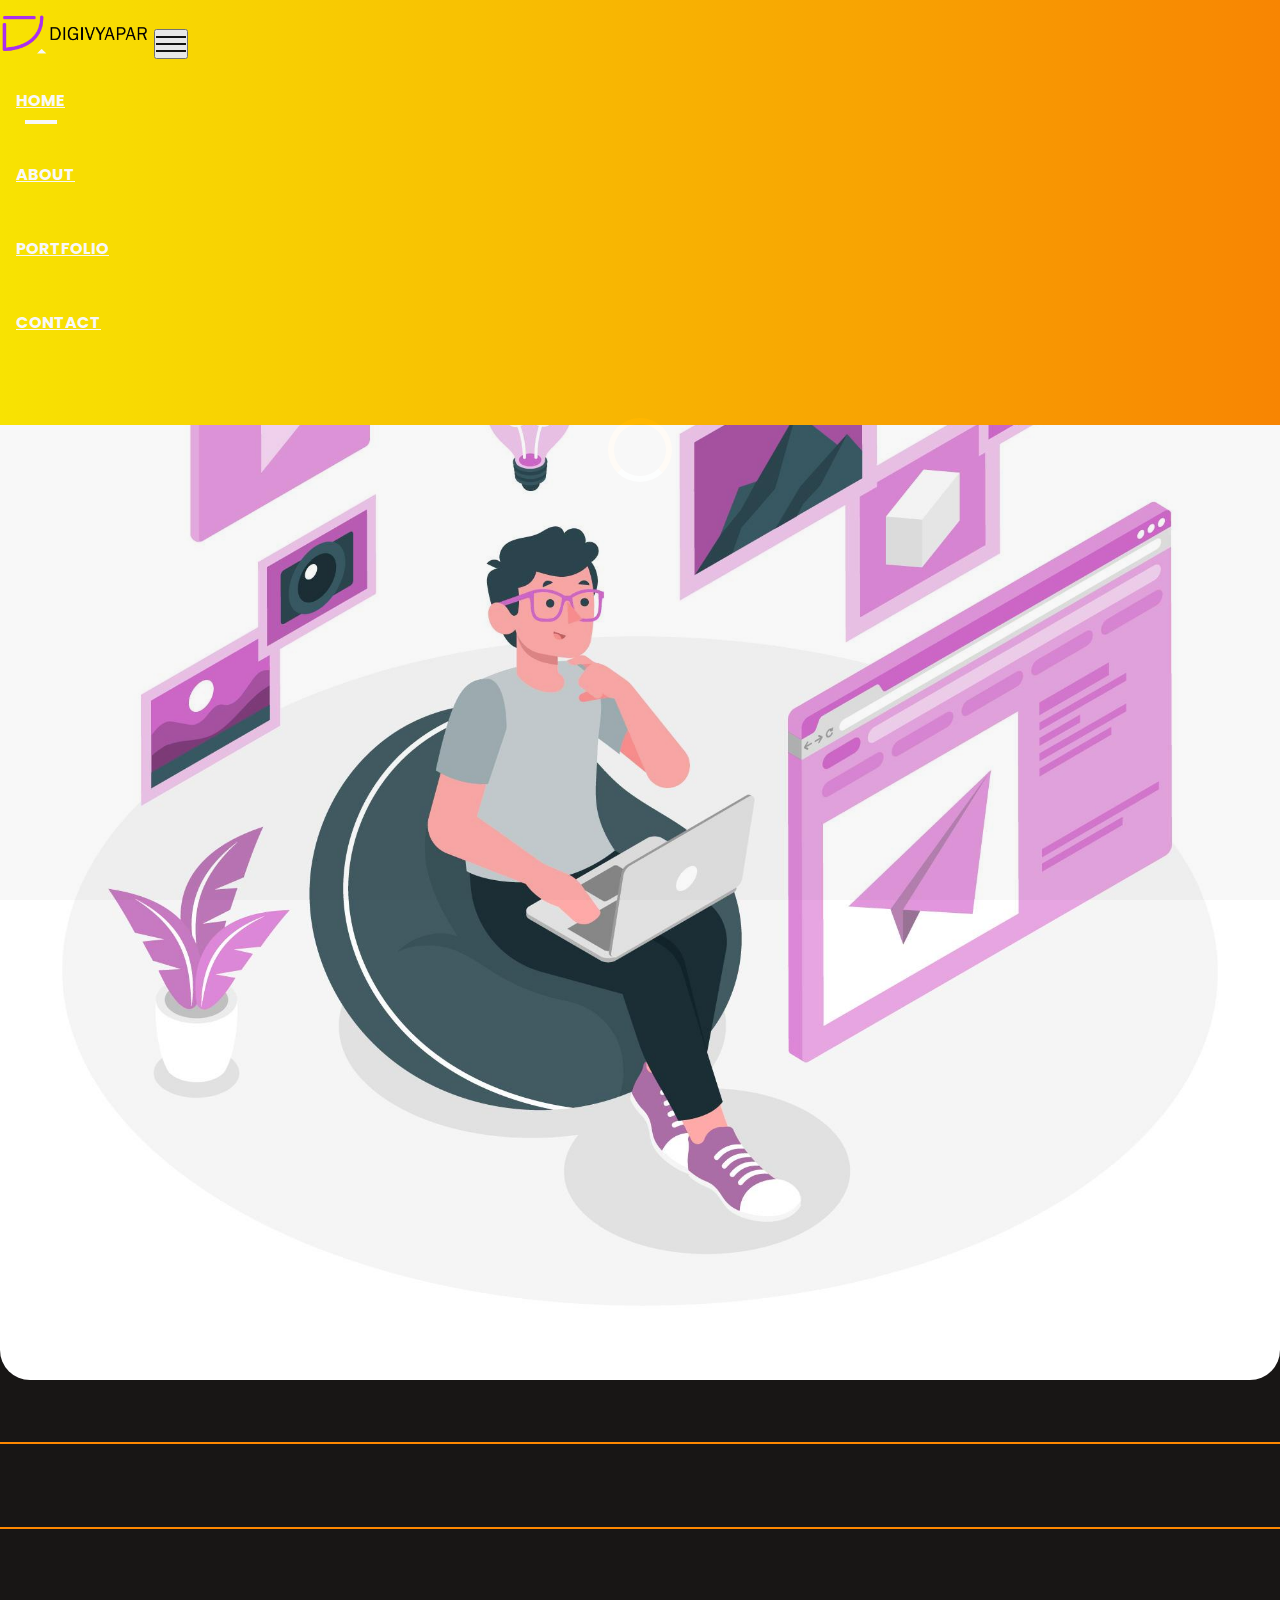
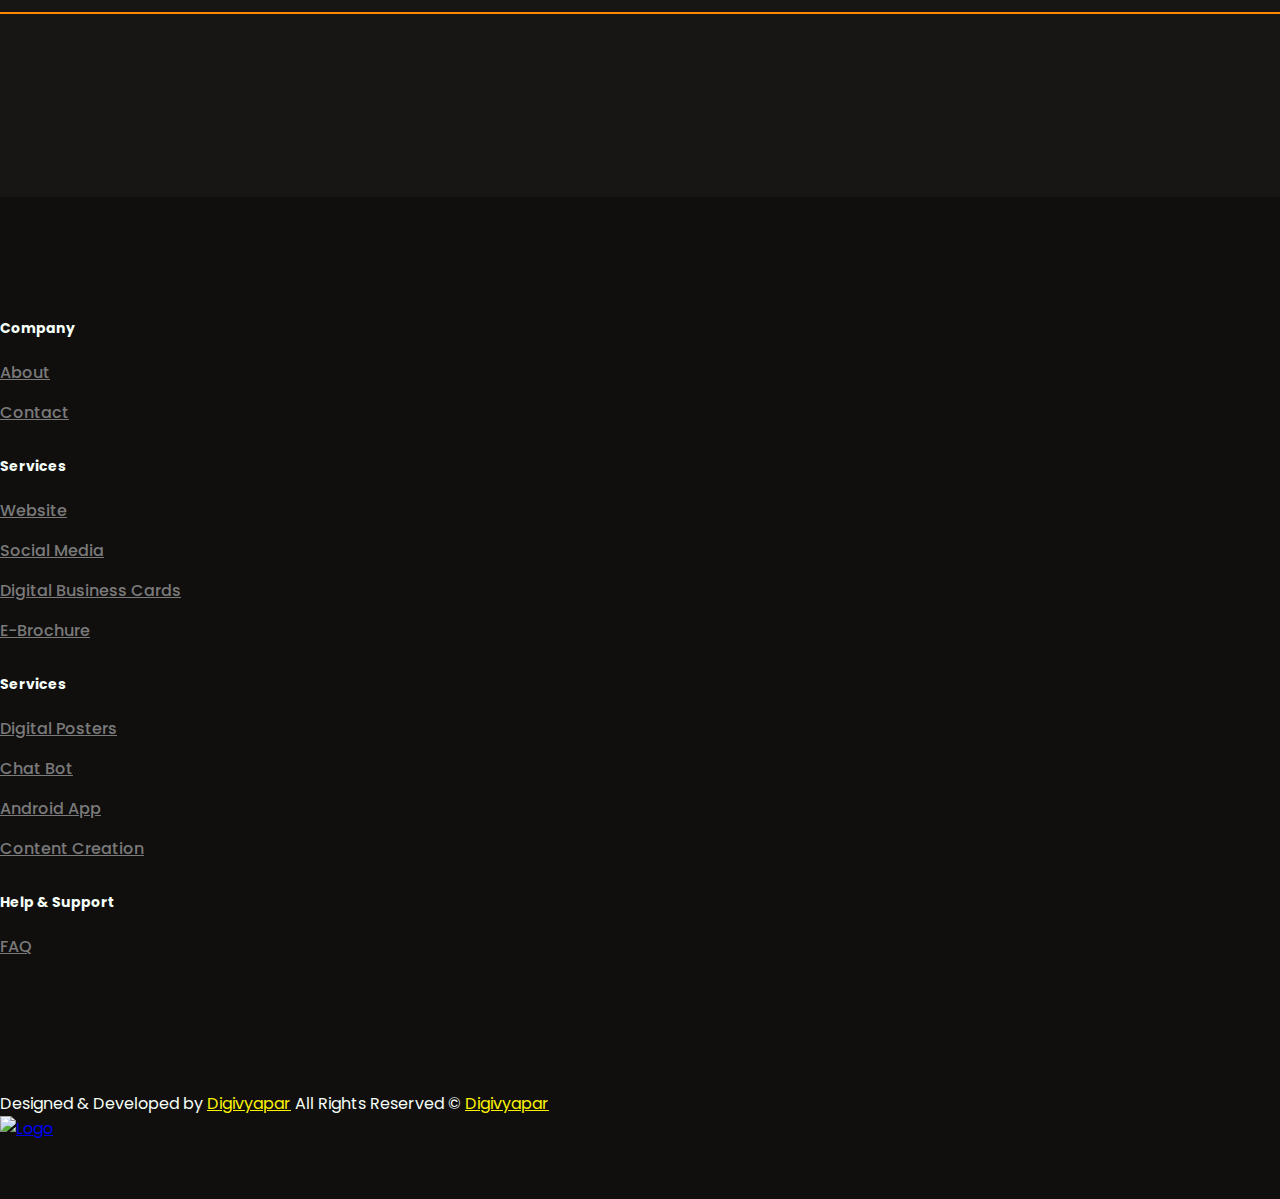
==== commit cc8b906f: "hyperlink of sidebar updated" ====
--- a/faq.html
+++ b/faq.html
@@ -74,7 +74,7 @@
         <div class="row">
           <div class="col-lg-12">
             <nav class="navbar navbar-expand-lg">
-              <a class="navbar-brand" href="#">
+              <a class="navbar-brand" href="index.html">
                 <img src="assets/images/logo_2.png" alt="Logo" />
               </a>
               <button
@@ -96,19 +96,19 @@
               >
                 <ul class="navbar-nav ml-auto">
                   <li class="nav-item active">
-                    <a class="page-scroll" href="#home">HOME</a>
+                    <a class="page-scroll" href="index.html">HOME</a>
                   </li>
                   <li class="nav-item">
-                    <a class="page-scroll" href="#about">ABOUT</a>
+                    <a class="page-scroll" href="index.html">ABOUT</a>
                   </li>
                   <li class="nav-item">
-                    <a class="page-scroll" href="#portfolio">PORTFOLIO</a>
+                    <a class="page-scroll" href="index.html">PORTFOLIO</a>
                   </li>
                   <!--li class="nav-item">
                     <a class="page-scroll" href="#testimonial">CLIENTS</a>
                   </li-->
                   <li class="nav-item">
-                    <a class="page-scroll" href="#contact">CONTACT</a>
+                    <a class="page-scroll" href="index.html">CONTACT</a>
                   </li>
                 </ul>
               </div>
@@ -133,7 +133,7 @@
   </div>
   <div class="sidebar-content">
     <div class="sidebar-logo text-center">
-      <a href="#"><img src="assets/images/logo_2.png" alt="Logo" /></a>
+      <a href="index.html"><img src="assets/images/logo_2.png" alt="Logo" /></a>
     </div>
     <!-- logo -->
     <div class="sidebar-menu">
